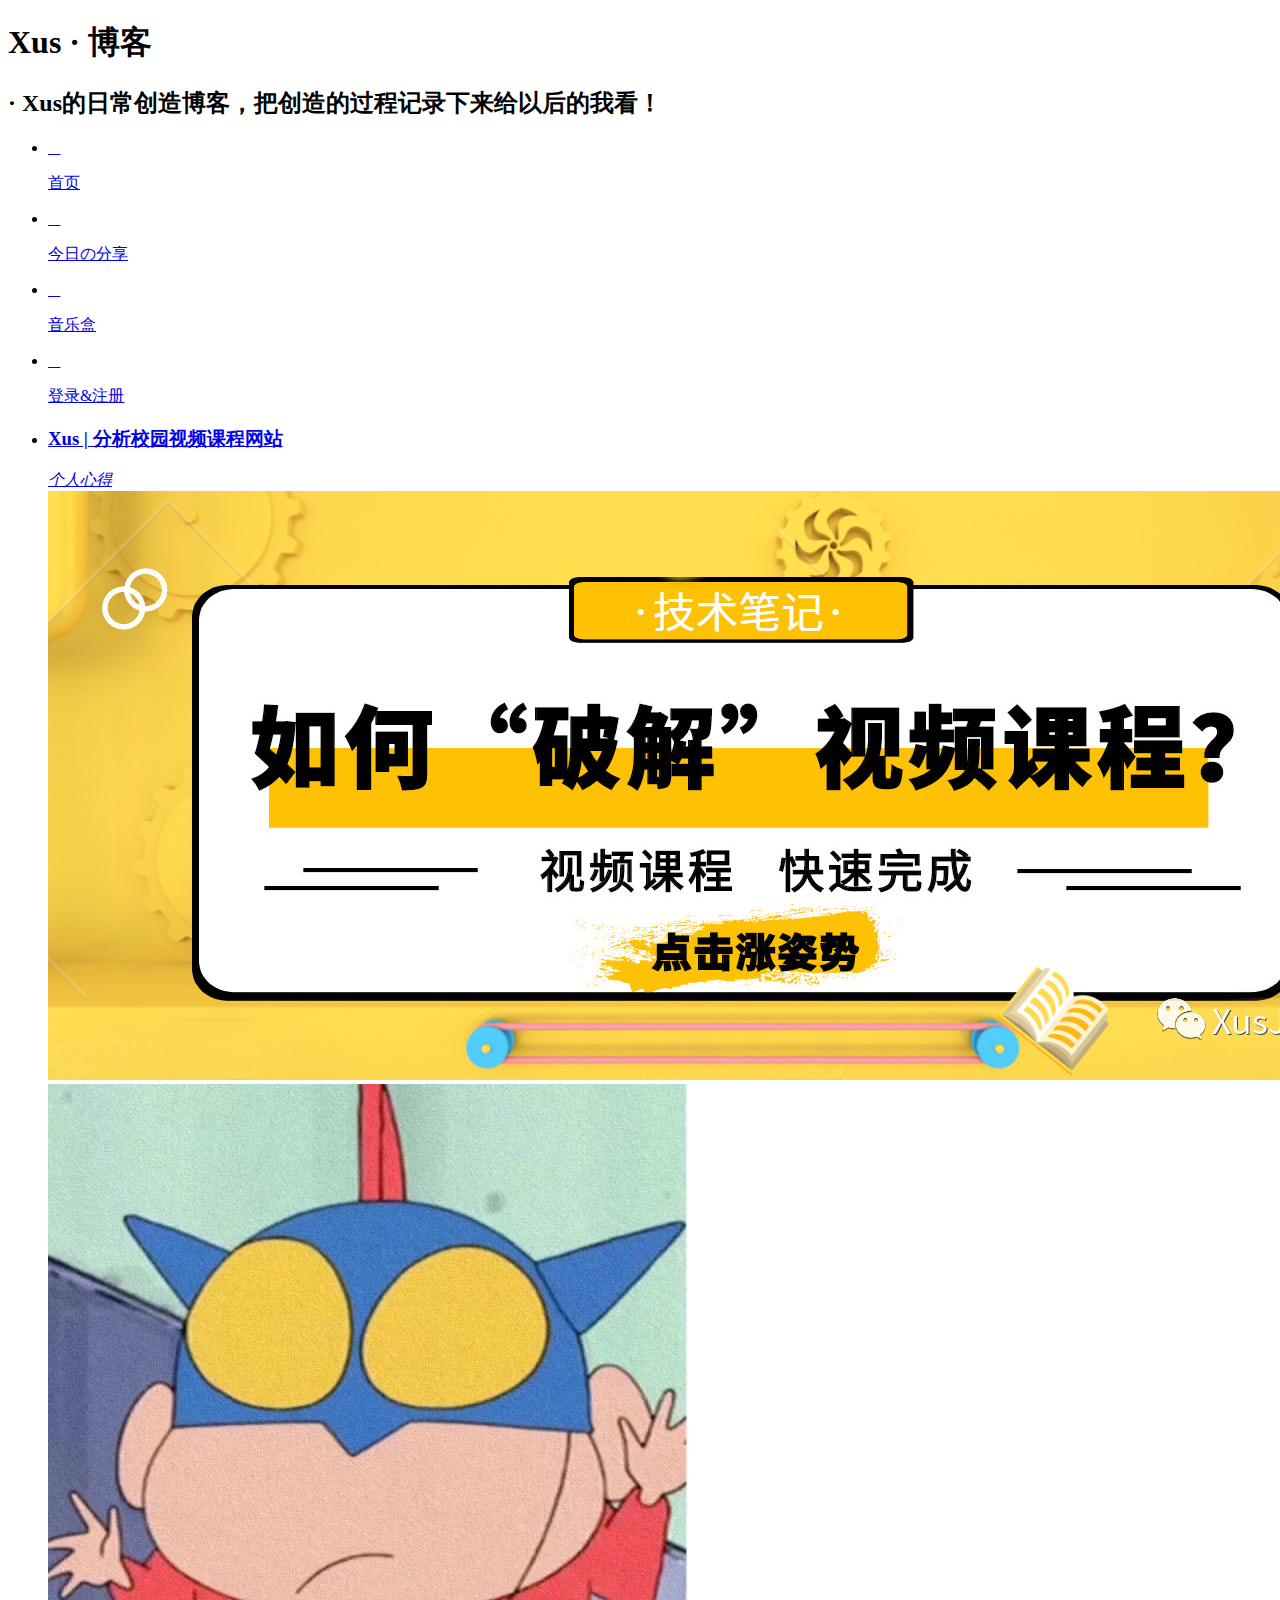
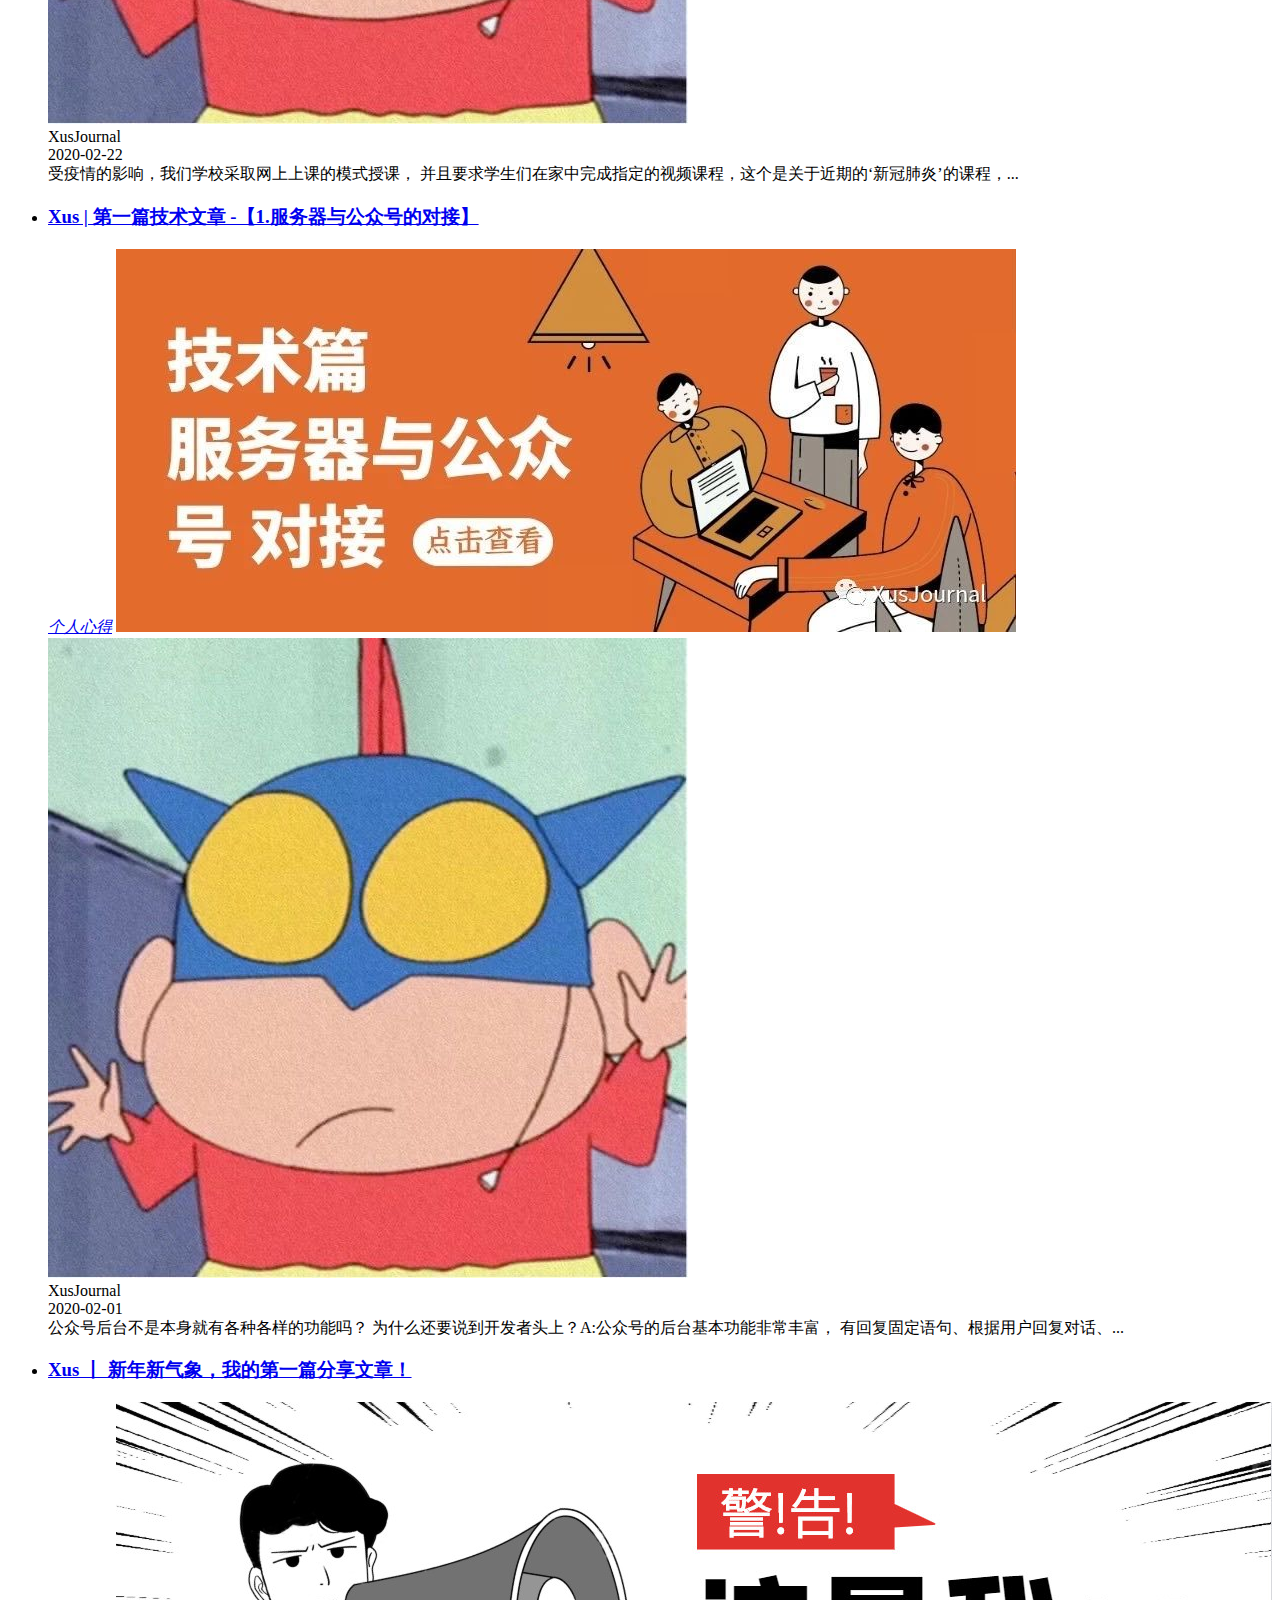
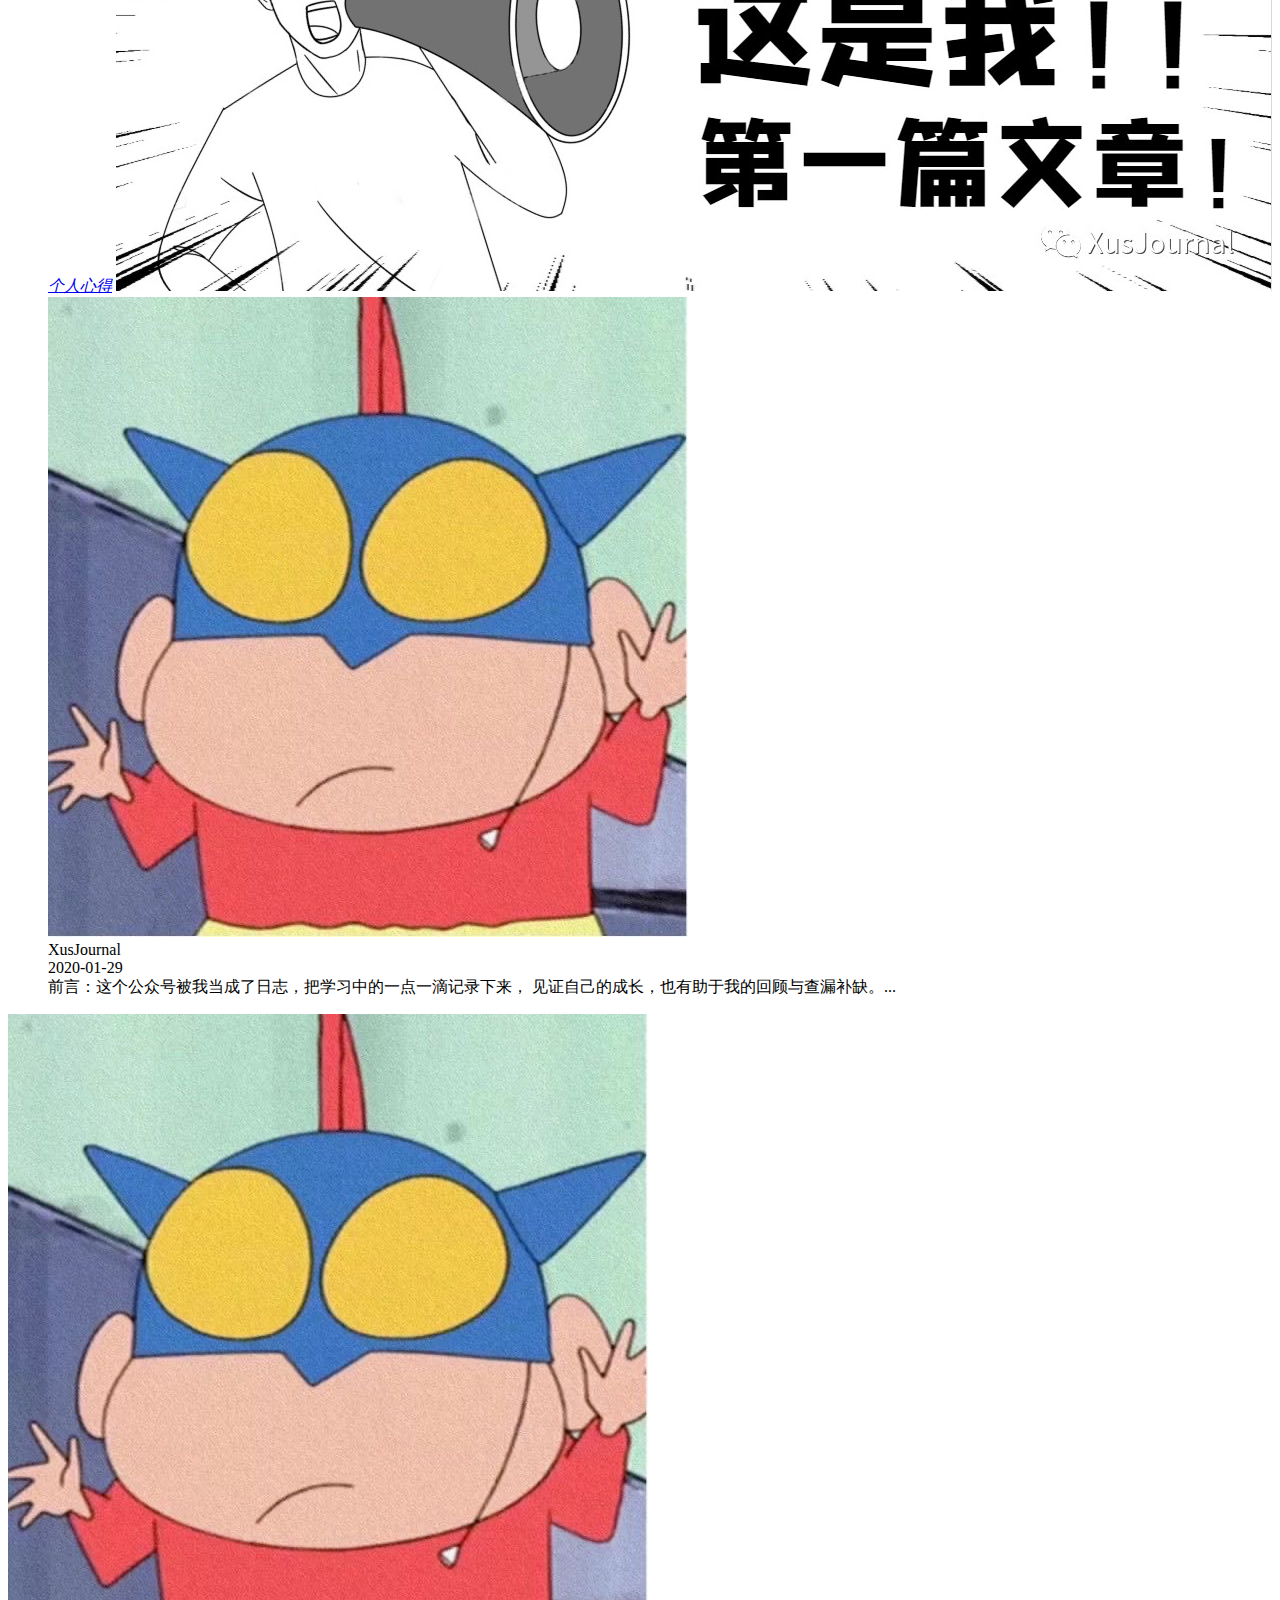
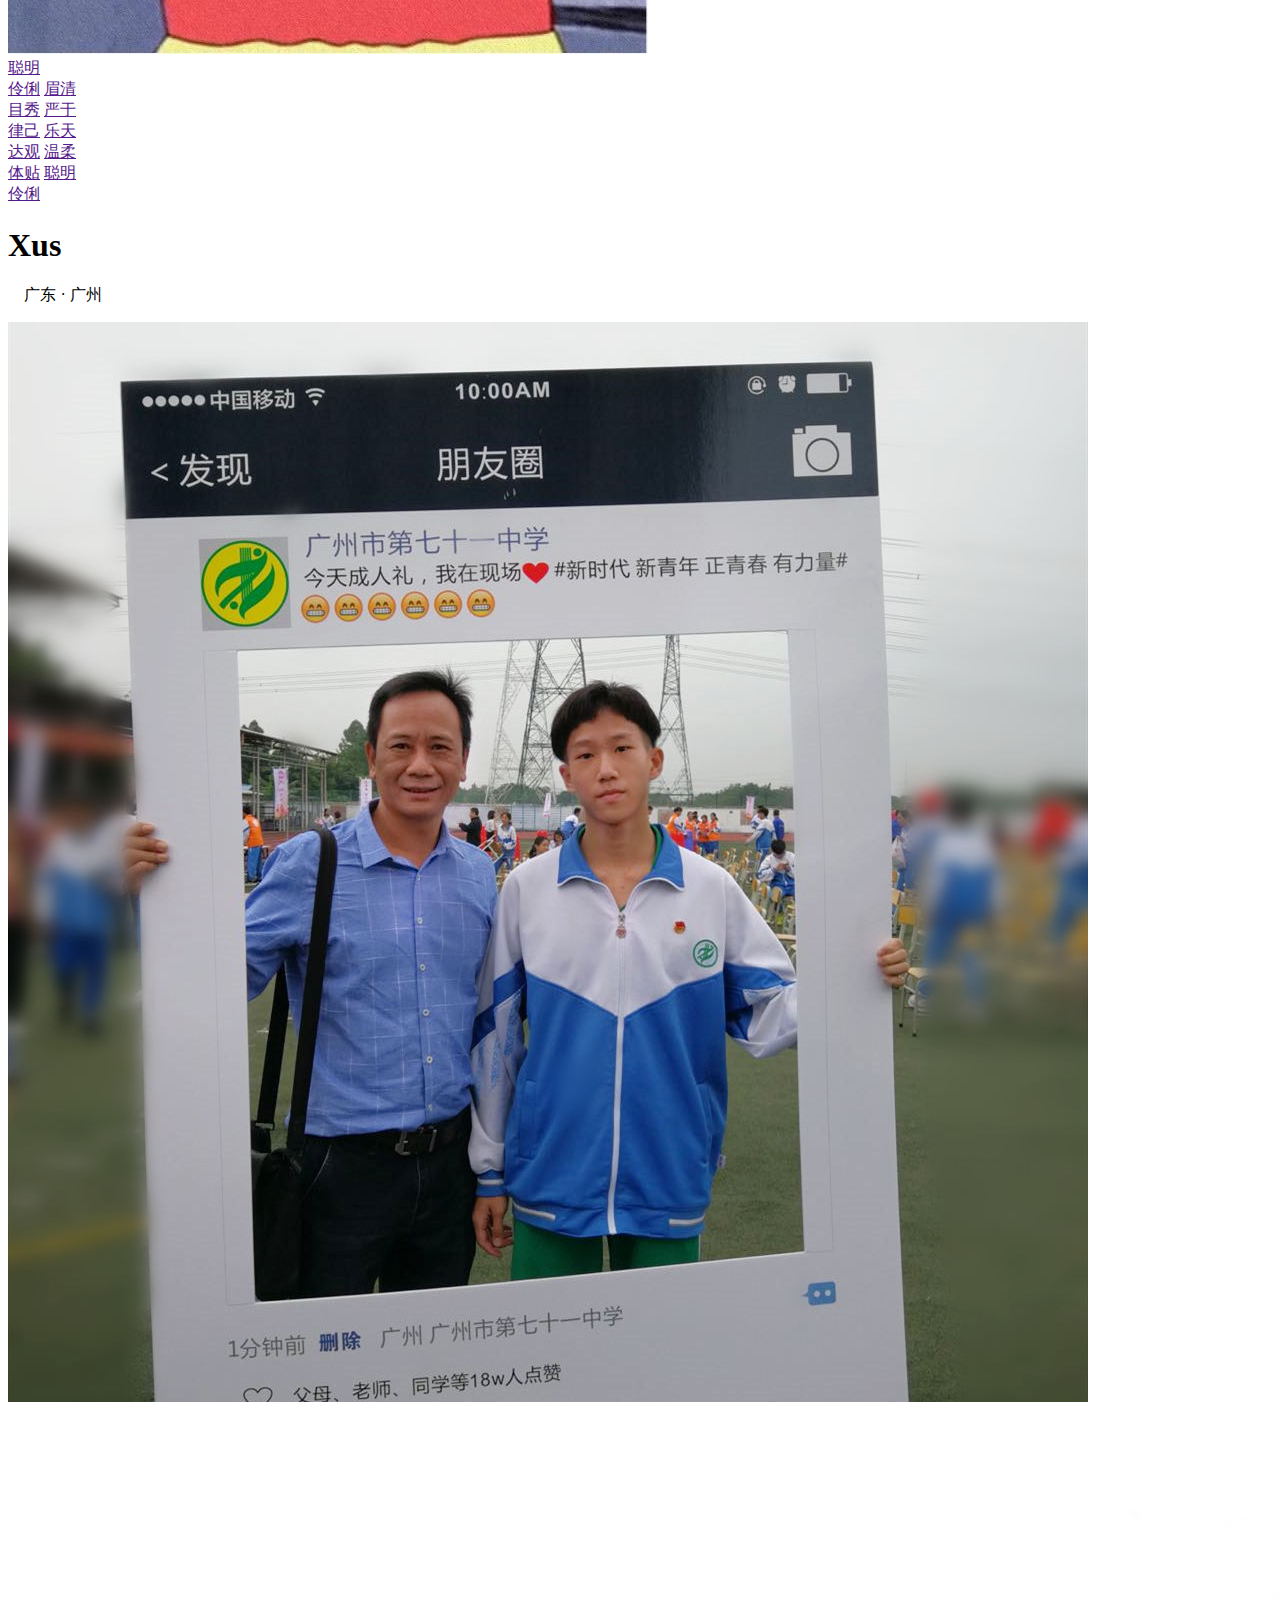
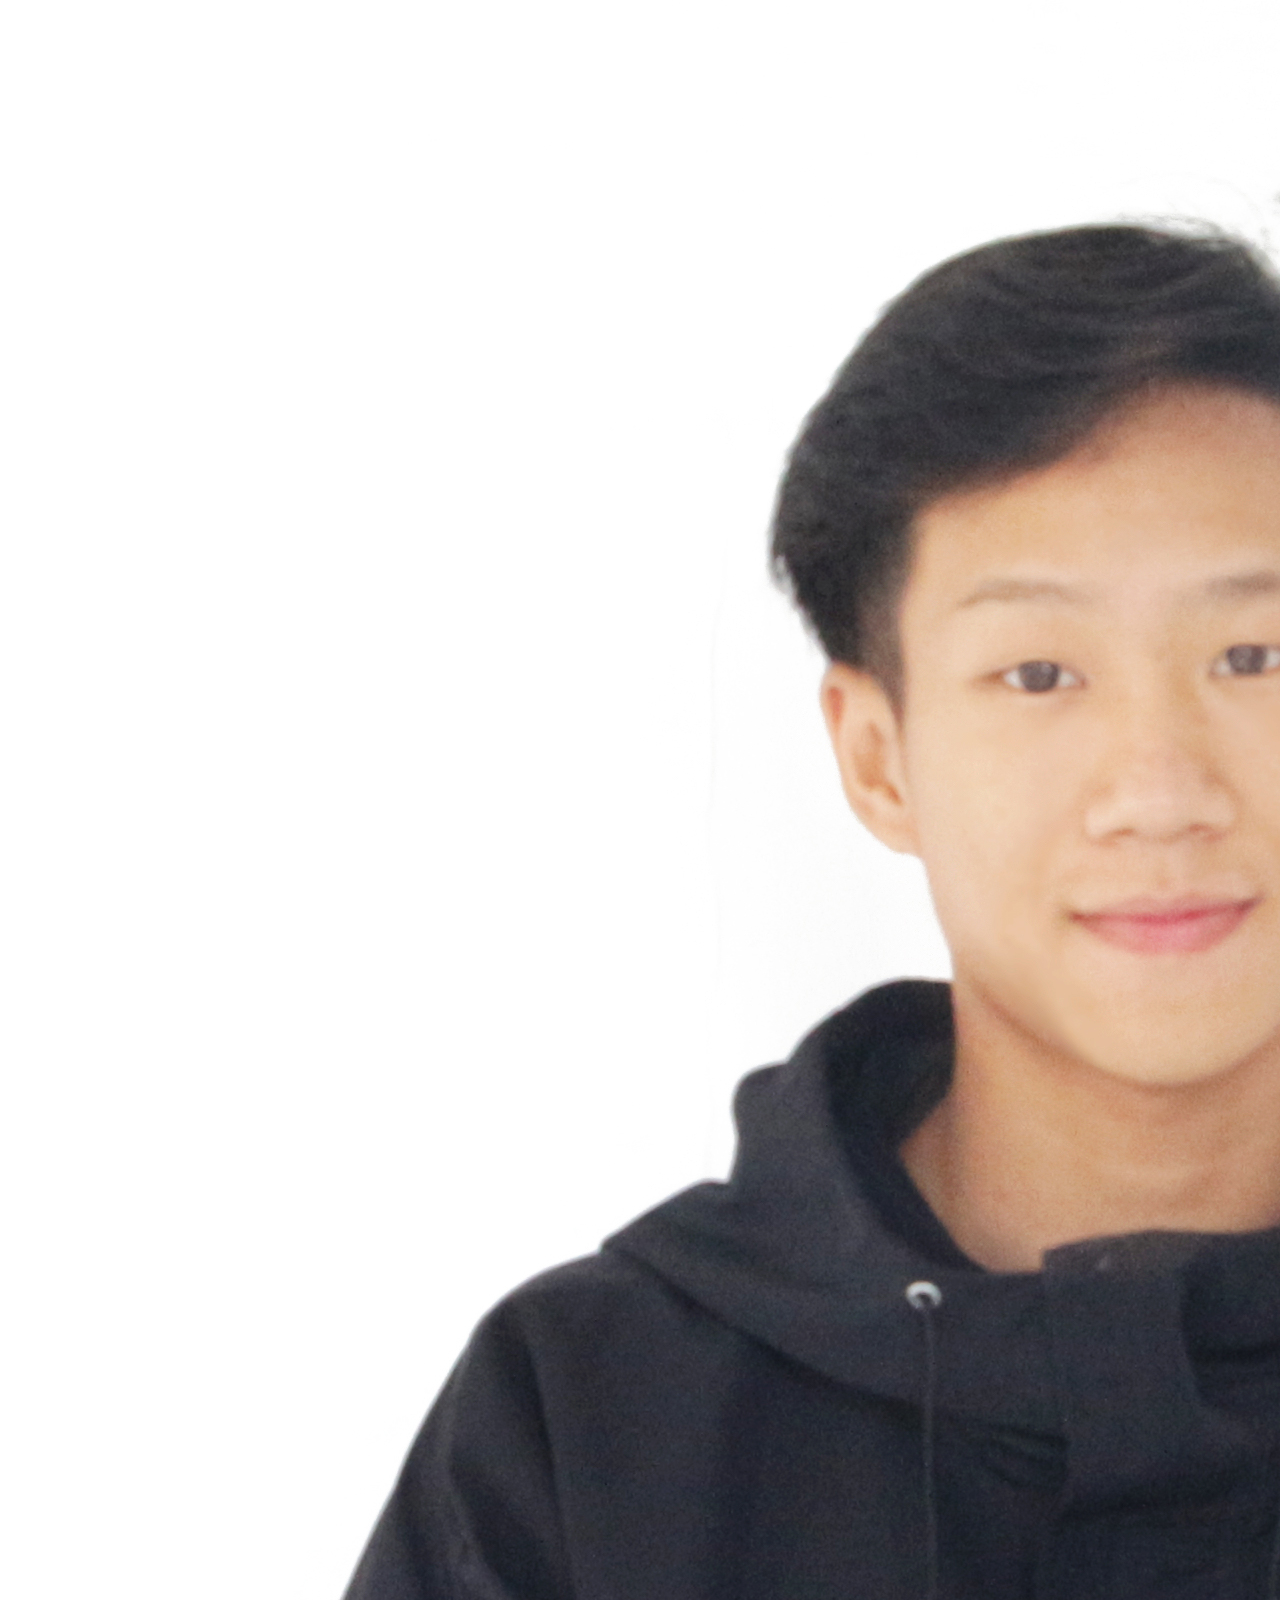
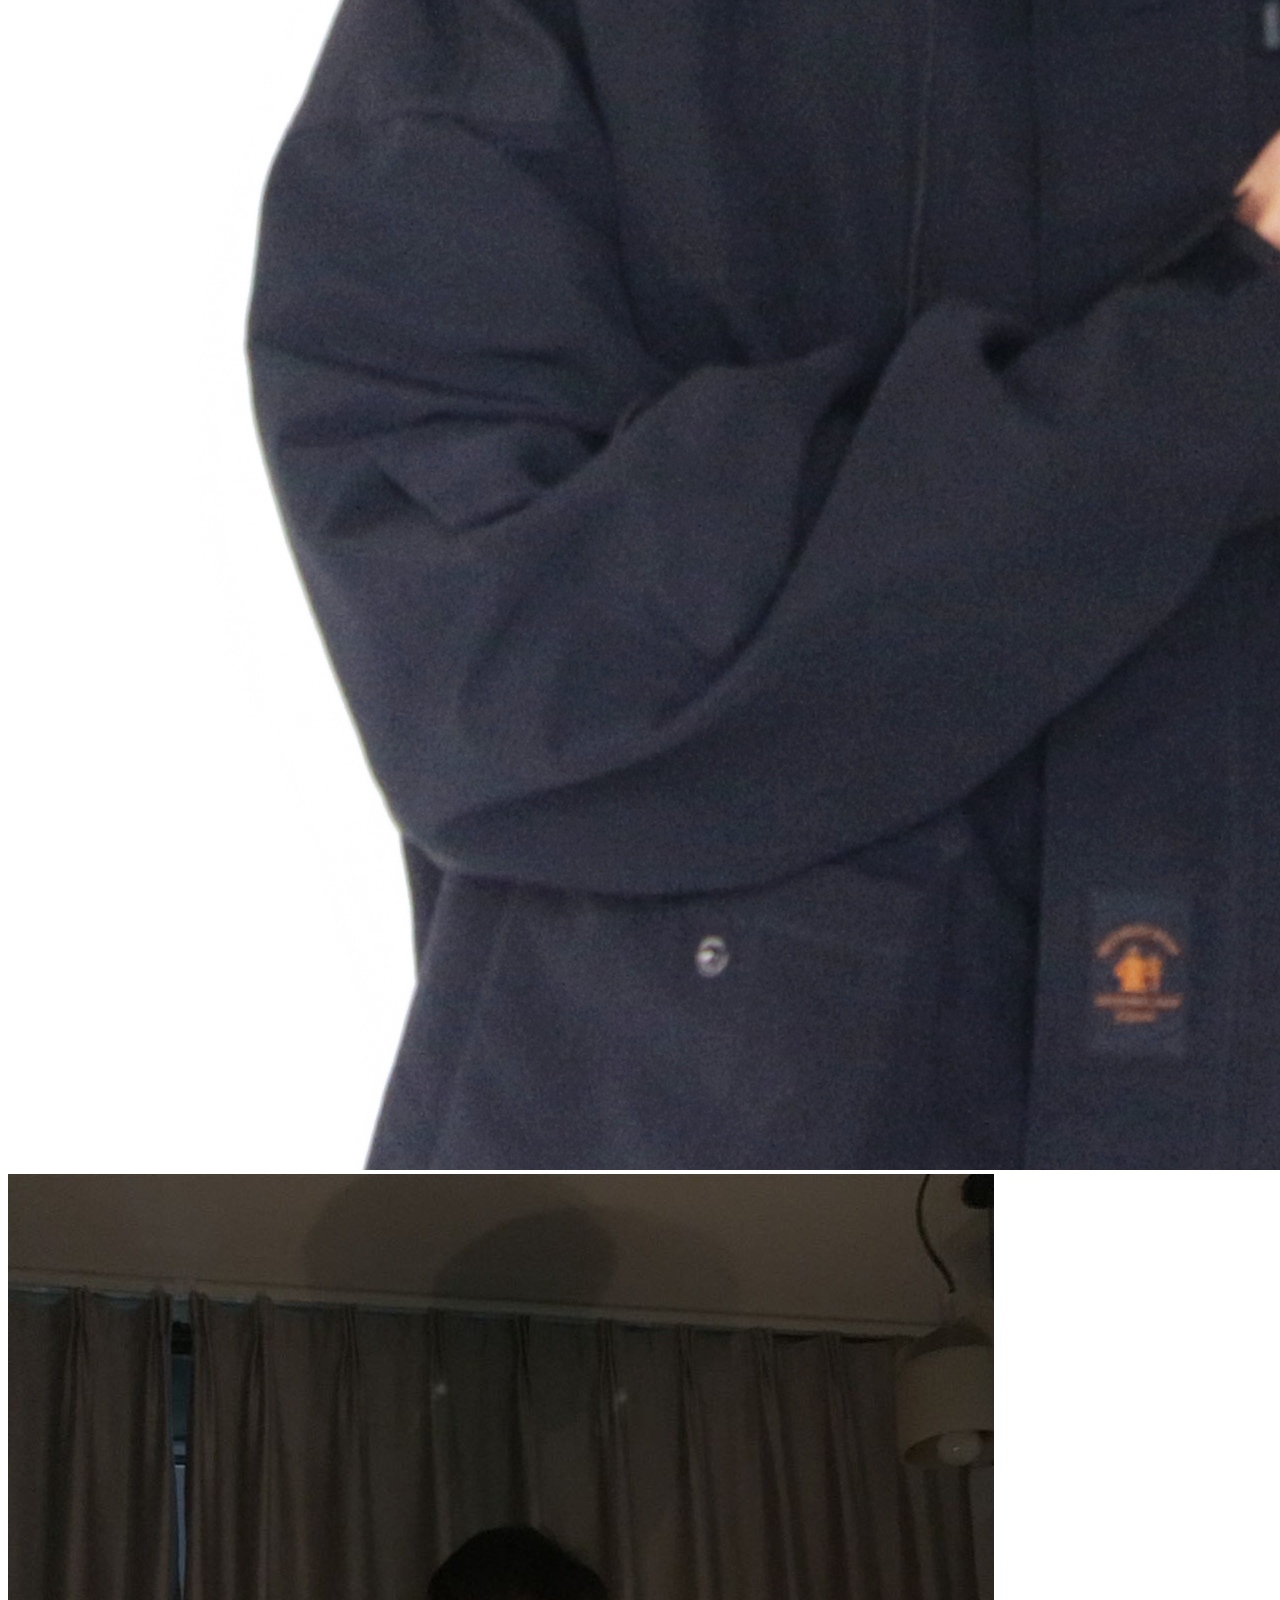
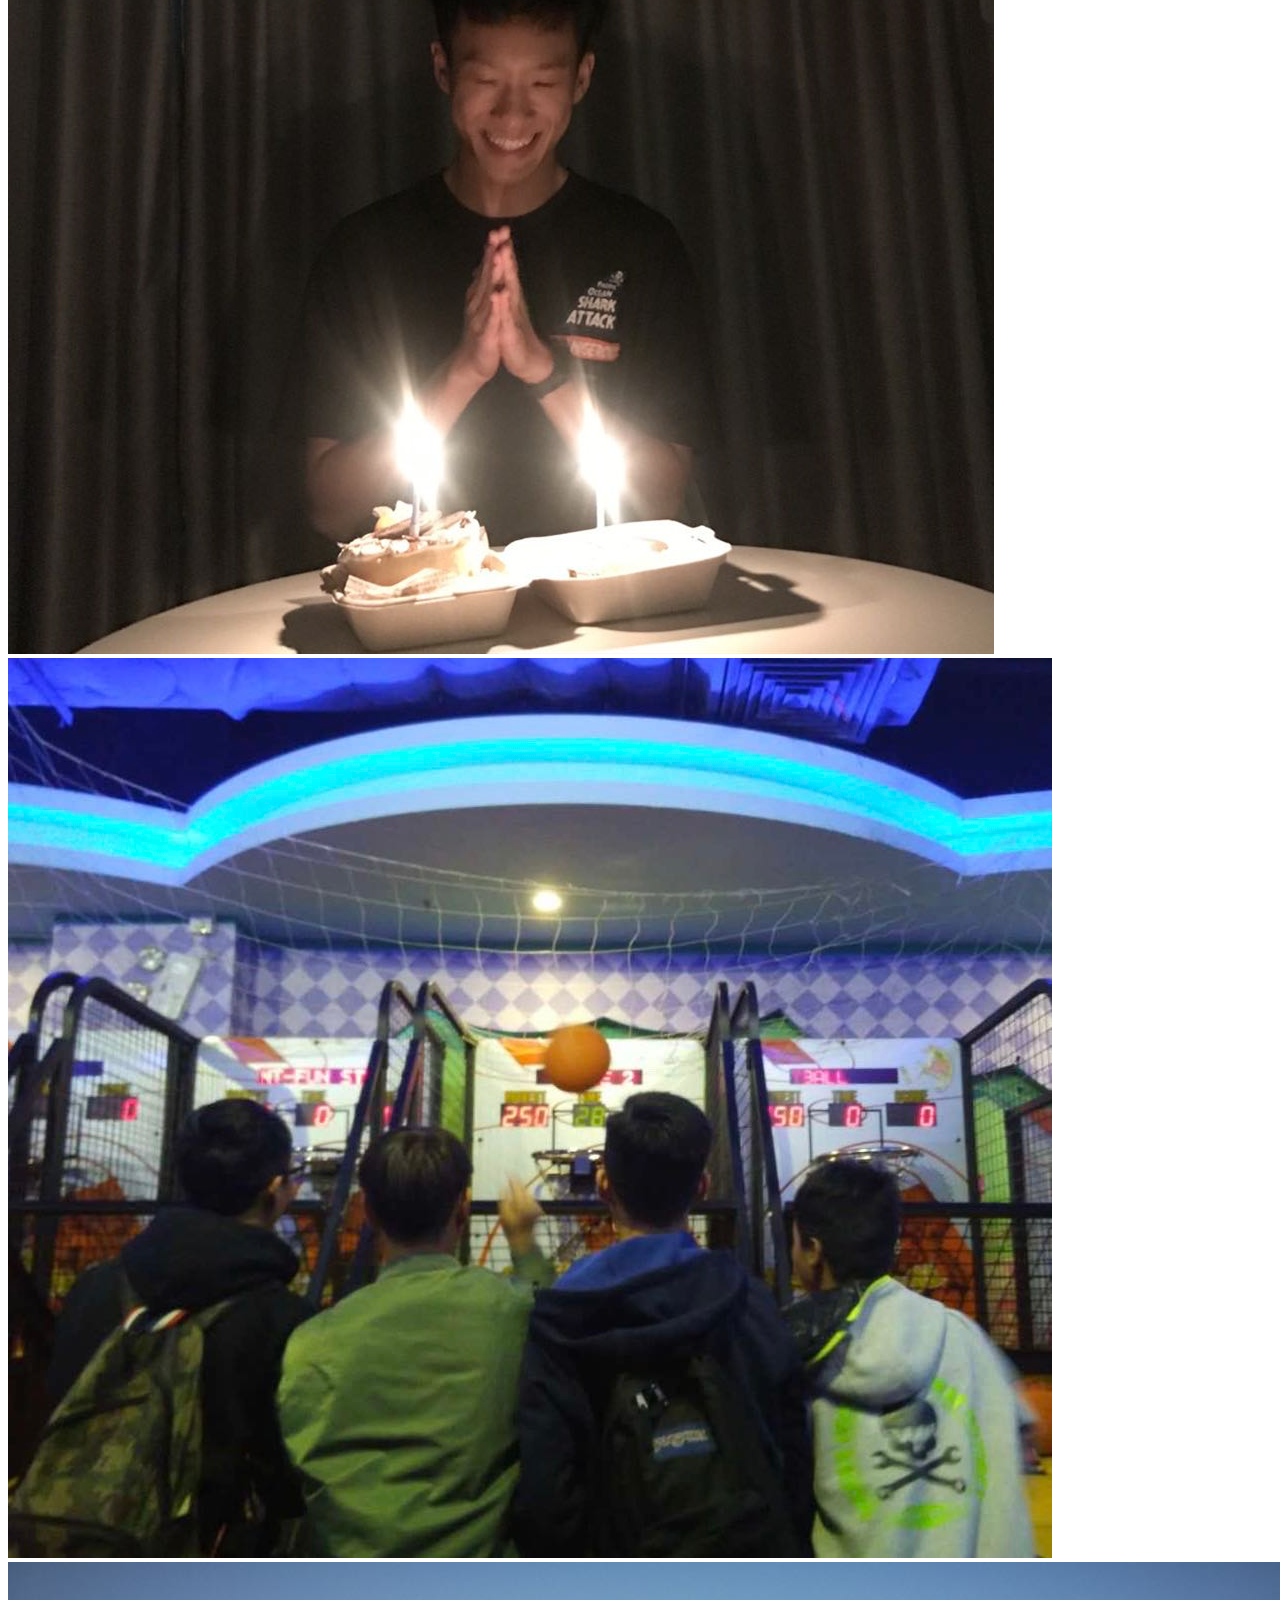
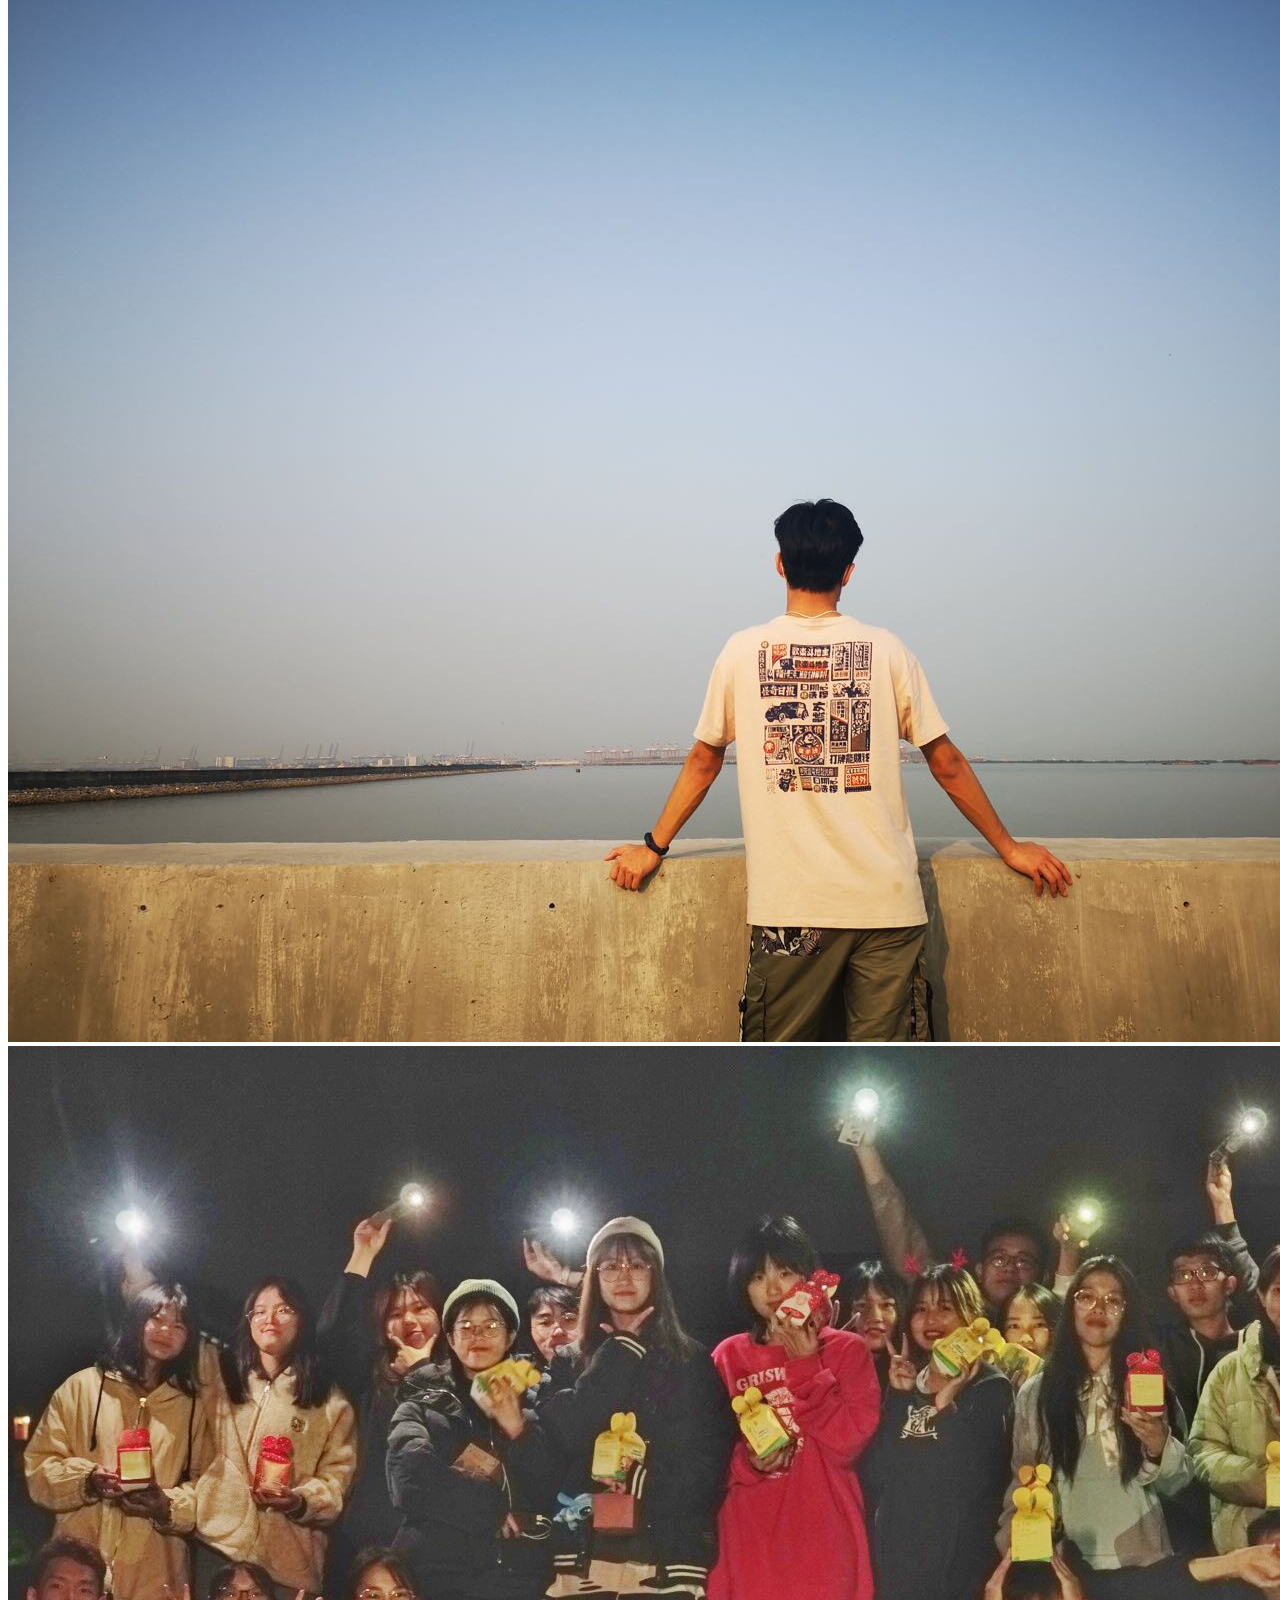
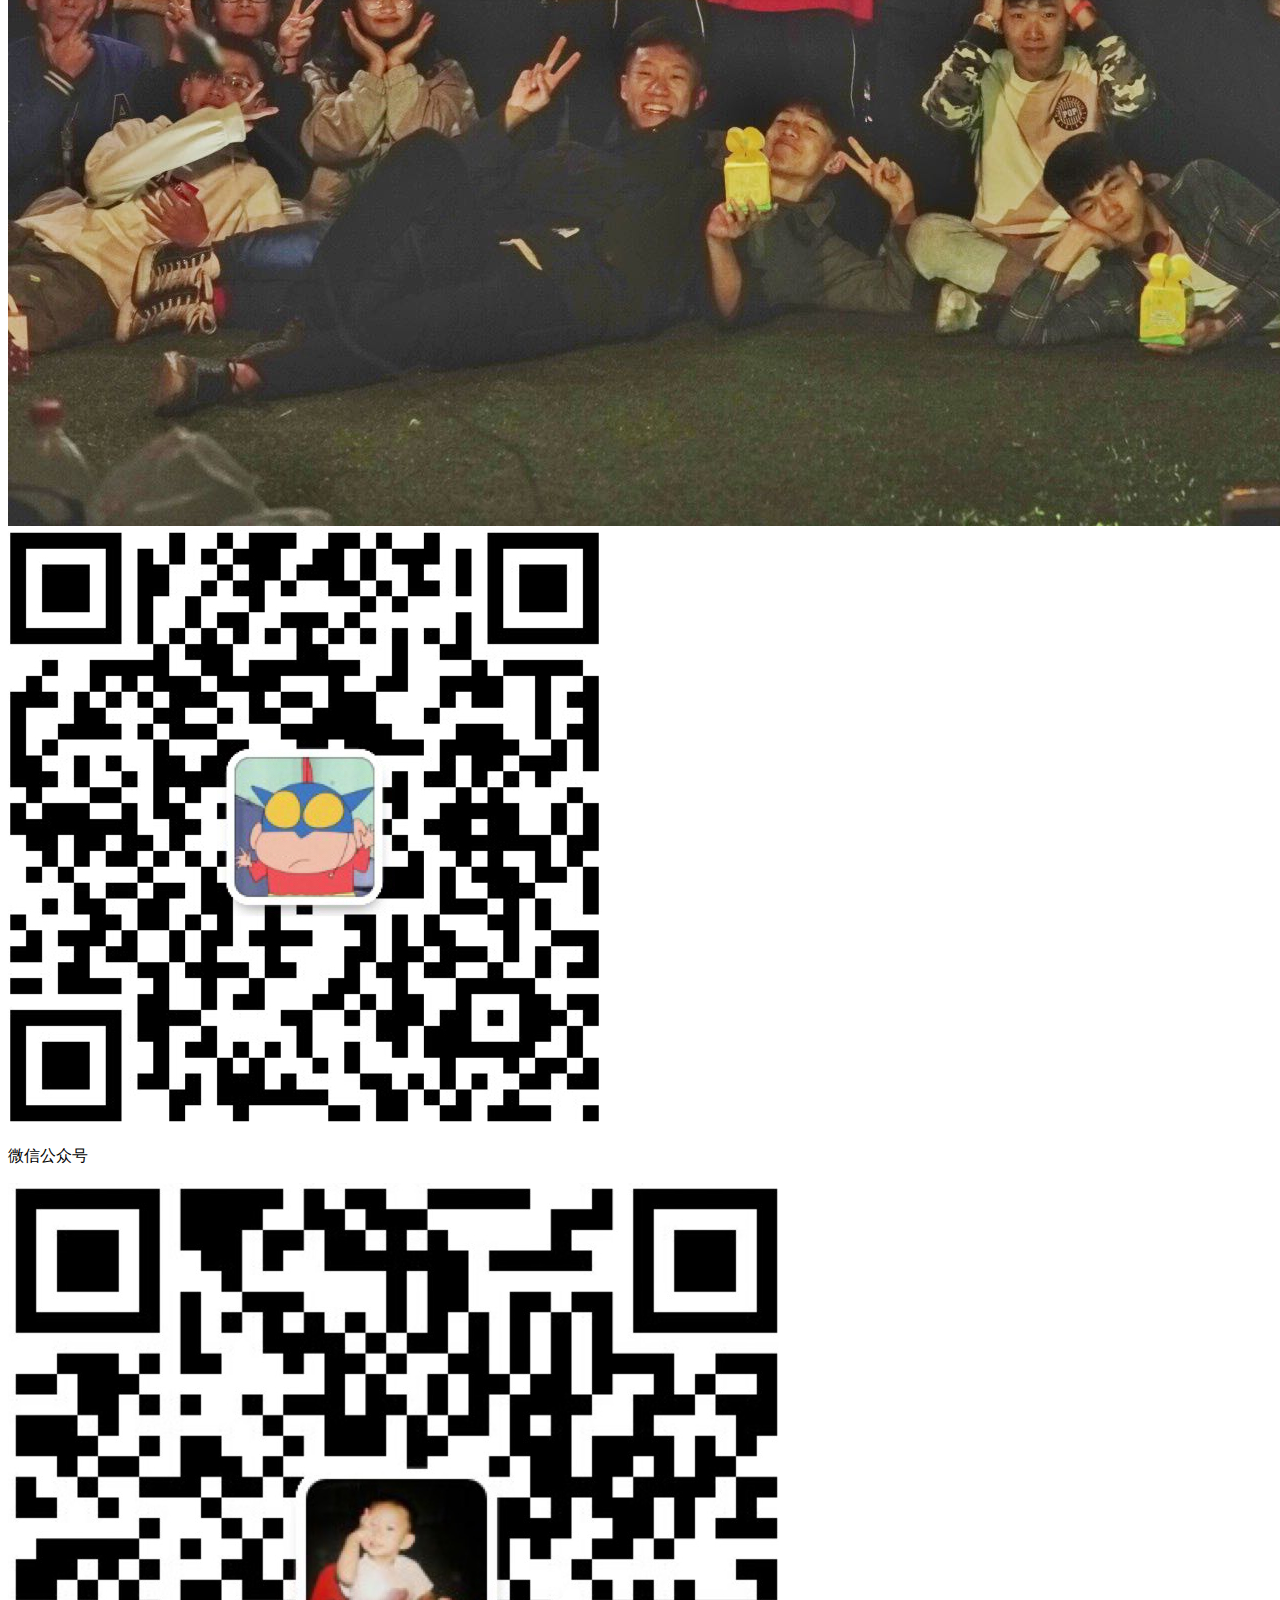
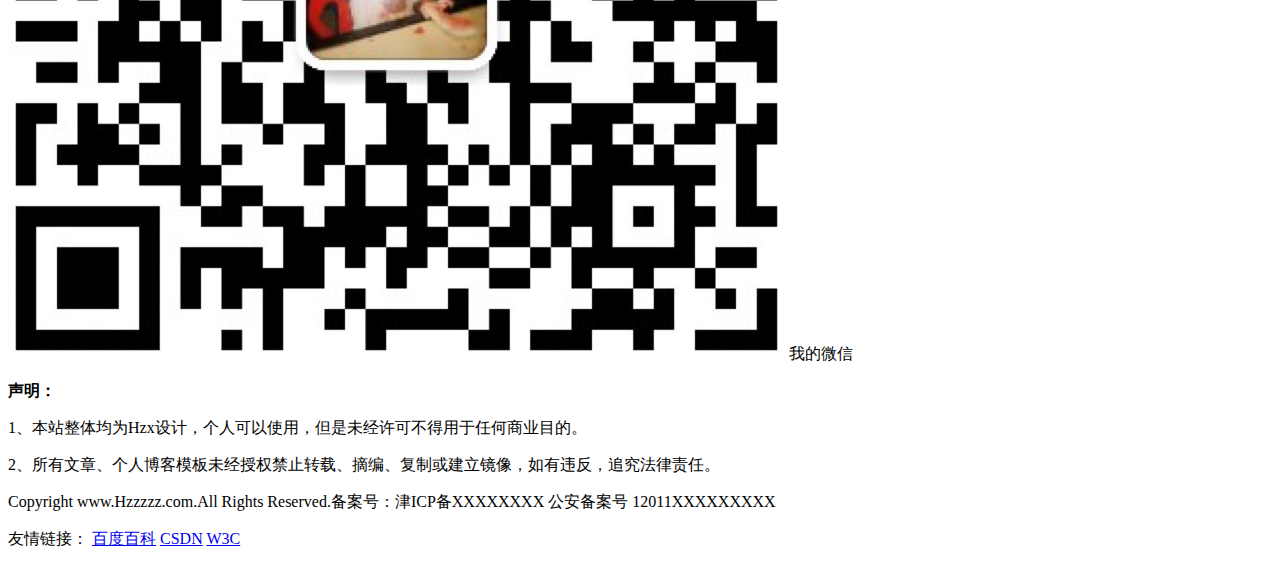
==== Login/index.html @ 14b2a160 "添加项目文件。" ====
<!DOCTYPE html>
<html>
	<head>
		<meta charset="utf-8" />
		<title>我的首页</title>
		<link rel="shortcut icon" href="img/touxiang.jpg">
		<script src="js/jquery-3.3.1.js" type="text/javascript" charset="utf-8"></script>
		<script src="js/Rocket.js" type="text/javascript" charset="utf-8"></script>
		<link rel="stylesheet" type="text/css" href="css/IndexC.css" />
	</head>
	<body class="home">
		<!-- 小火箭 -->
		<div style="display: none;" id="rocket-to-top" class="rocket">
			<div style="opacity:0;display: block;" class="level-2"></div>
			<div class="level-3"></div>
		</div>
		<div class="BackGround">
			<div class="Head">
				<hgroup>
					<!-- 头部网站简介 -->
					<h1 class="tittle">Xus · 博客</h1>
					<h2 class="description">· Xus的日常创造博客，把创造的过程记录下来给以后的我看！</h2>
				</hgroup>
				<!-- 导航栏 -->
				<nav class="Navigation">
					<ul class="menu">
						<li>
							<a href="#">
								<p class="iconfont"></p>首页
							</a>
						</li>
						<li>
							<a href="DailyShare.html">
								<p class="iconfont"></p>今日の分享
							</a>
						</li>
						<li>
							<a href="music.html">
								<p class="iconfont"></p>音乐盒
							</a>
							</li>
						<li>
							<a href="Register.html">
								<p class="iconfont"></p>登录&注册
							</a>
						</li>
					</ul>
				</nav>
			</div>
			<!-- 帖子 -->
			<div class="Note">
				<ul>
					<li>
						<h3>
							<a href="https://mp.weixin.qq.com/s/qrfYAn4OQitHVuW9oQeHaw" title="Xus | 分析校园视频课程网站" target="view_window">Xus | 分析校园视频课程网站</a>
						</h3>
						<div class="Ct">
							<div class="IMG">
								<i>
									<a href="#">个人心得</a>
								</i>
								<a href="https://mp.weixin.qq.com/s/qrfYAn4OQitHVuW9oQeHaw">
									<img src="img/ShowImg3.jpg">
								</a>
							</div>
							<div class="Content">
								<!-- 右边内容 -->
								<div class="author-info">
									<!-- 作者信息 -->
									<div class="author-img">
										<div class="touxiang">
											<img src="img/touxiang.jpg">
										</div>
										<span>XusJournal</span>
									</div>
									<span class="G_Span"></span>
									<!-- 发布时间 -->
									<span class="time">2020-02-22</span>
									<!-- 发布类型 -->
									<!-- <span class="G_Span"></span> -->
									<!-- <span class="Type">【<a href="#">技术文章</a>】</span> -->
								</div>
								<div class="news-info">
									受疫情的影响，我们学校采取网上上课的模式授课，
									并且要求学生们在家中完成指定的视频课程，这个是关于近期的‘新冠肺炎’的课程，...
								</div>
							</div>
						</div>
					</li>
					<li>
						<h3>
							<a href="https://mp.weixin.qq.com/s/h2hyn3V8IlAKGu9HrpGLkg" title="Xus | 第一篇技术文章 -【1.服务器与公众号的对接】" target="view_window">Xus
								| 第一篇技术文章 -【1.服务器与公众号的对接】</a>
						</h3>
						<div class="Ct">
							<div class="IMG">
								<i>
									<a href="#">个人心得</a>
								</i>
								<a href="https://mp.weixin.qq.com/s/h2hyn3V8IlAKGu9HrpGLkg">
									<img src="img/ShowImg2.jpg">
								</a>
							</div>
							<div class="Content">
								<!-- 右边内容 -->
								<div class="author-info">
									<!-- 作者信息 -->
									<div class="author-img">
										<div class="touxiang">
											<img src="img/touxiang.jpg">
										</div>
										<span>XusJournal</span>
									</div>
									<span class="G_Span"></span>
									<!-- 发布时间 -->
									<span class="time">2020-02-01</span>
									<!-- 发布类型 -->
									<!-- <span class="G_Span"></span> -->
									<!-- <span class="Type">【<a href="#">技术文章</a>】</span> -->
								</div>
								<div class="news-info">
									公众号后台不是本身就有各种各样的功能吗？
									为什么还要说到开发者头上？A:公众号的后台基本功能非常丰富，
									有回复固定语句、根据用户回复对话、...
								</div>
							</div>
						</div>
					</li>
					<li>
						<h3>
							<a href="https://mp.weixin.qq.com/s/6g1b4hKgAvIWyKBZJc2_eA" title="Xus 丨 新年新气象，我的第一篇分享文章！" target="view_window">Xus
								丨 新年新气象，我的第一篇分享文章！</a>
						</h3>
						<div class="Ct">
							<div class="IMG">
								<i>
									<a href="#">个人心得</a>
								</i>
								<a href="https://mp.weixin.qq.com/s/6g1b4hKgAvIWyKBZJc2_eA">
									<img src="img/ShowImg1.jpg">
								</a>
							</div>
							<div class="Content">
								<!-- 右边内容 -->
								<div class="author-info">
									<!-- 作者信息 -->
									<div class="author-img">
										<div class="touxiang">
											<img src="img/touxiang.jpg">
										</div>
										<span>XusJournal</span>
									</div>
									<span class="G_Span"></span>
									<!-- 发布时间 -->
									<span class="time">2020-01-29</span>
									<!-- 发布类型 -->
									<!-- <span class="G_Span"></span> -->
									<!-- <span class="Type">【<a href="#">个人博客</a>】</span> -->
								</div>
								<div class="news-info">
									前言：这个公众号被我当成了日志，把学习中的一点一滴记录下来，
									见证自己的成长，也有助于我的回顾与查漏补缺。...
								</div>
							</div>
						</div>
					</li>
				</ul>
				<!-- 自我介绍 -->
				<div class="Myslef">
					<div class="buy">
						<div class="MyTx">
							<img src="img/touxiang.jpg">
						</div>
						<a href="" class="buy-address">聪明<br>伶俐</a>
						<a href="" class="buy-address">眉清<br>目秀</a>
						<a href="" class="buy-address">严于<br>律己</a>
						<a href="" class="buy-address">乐天<br>达观</a>
						<a href="" class="buy-address">温柔<br>体贴</a>
						<a href="" class="buy-address">聪明<br>伶俐</a>
						<div class="Message">
							<h1>Xus</h1>
							<p class="Address">
								<i class="iconfont"></i>&nbsp;<span>广东 · 广州</span>
							</p>
						</div>
					</div>
				</div>
				<!-- 自我介绍 -->
				<!-- 3D旋转图片 -->
				<div class="photo_album">
					<section>
						<div><img src="img/MyImg1.jpg"></div>
						<div><img src="img/MyImg7.jpg"></div>
						<div><img src="img/MyImg3.jpg"></div>
						<div><img src="img/MyImg4.jpg"></div>
						<div><img src="img/MyImg5.jpg"></div>
						<div><img src="img/MyImg6.jpg"></div>
					</section>
				</div>
				<!-- 3D旋转图片 -->
			</div>
		</div>
		<!-- 底部 -->
		<footer>
			<div class="container">
				<div class="FooterCode">
					<div class="Code1">
						<img src="img/Code.png">
						<p>微信公众号</p>
					</div>
					<div class="Code2">
						<img src="img/Mycode.png">
						<span>我的微信</span>
					</div>
				</div>
				<div class="end">
					<p>
						<b>声明：</b>
					</p>
					<p>1、本站整体均为Hzx设计，个人可以使用，但是未经许可不得用于任何商业目的。</p>
					<p>2、所有文章、个人博客模板未经授权禁止转载、摘编、复制或建立镜像，如有违反，追究法律责任。</p>
					<p>Copyright www.Hzzzzz.com.All Rights Reserved.备案号：津ICP备XXXXXXXX 公安备案号 12011XXXXXXXXX</p>
					<P>友情链接：
						<a href="https://baike.baidu.com/" target="_blank">百度百科</a>
						<a href="https://www.csdn.net/" target="_blank">CSDN</a>
						<a href="https://www.w3cschool.cn/" target="_blank">W3C</a>
					</P>
				</div>
			</div>
		</footer>
		<!-- 底部 -->
	</body>
</html>
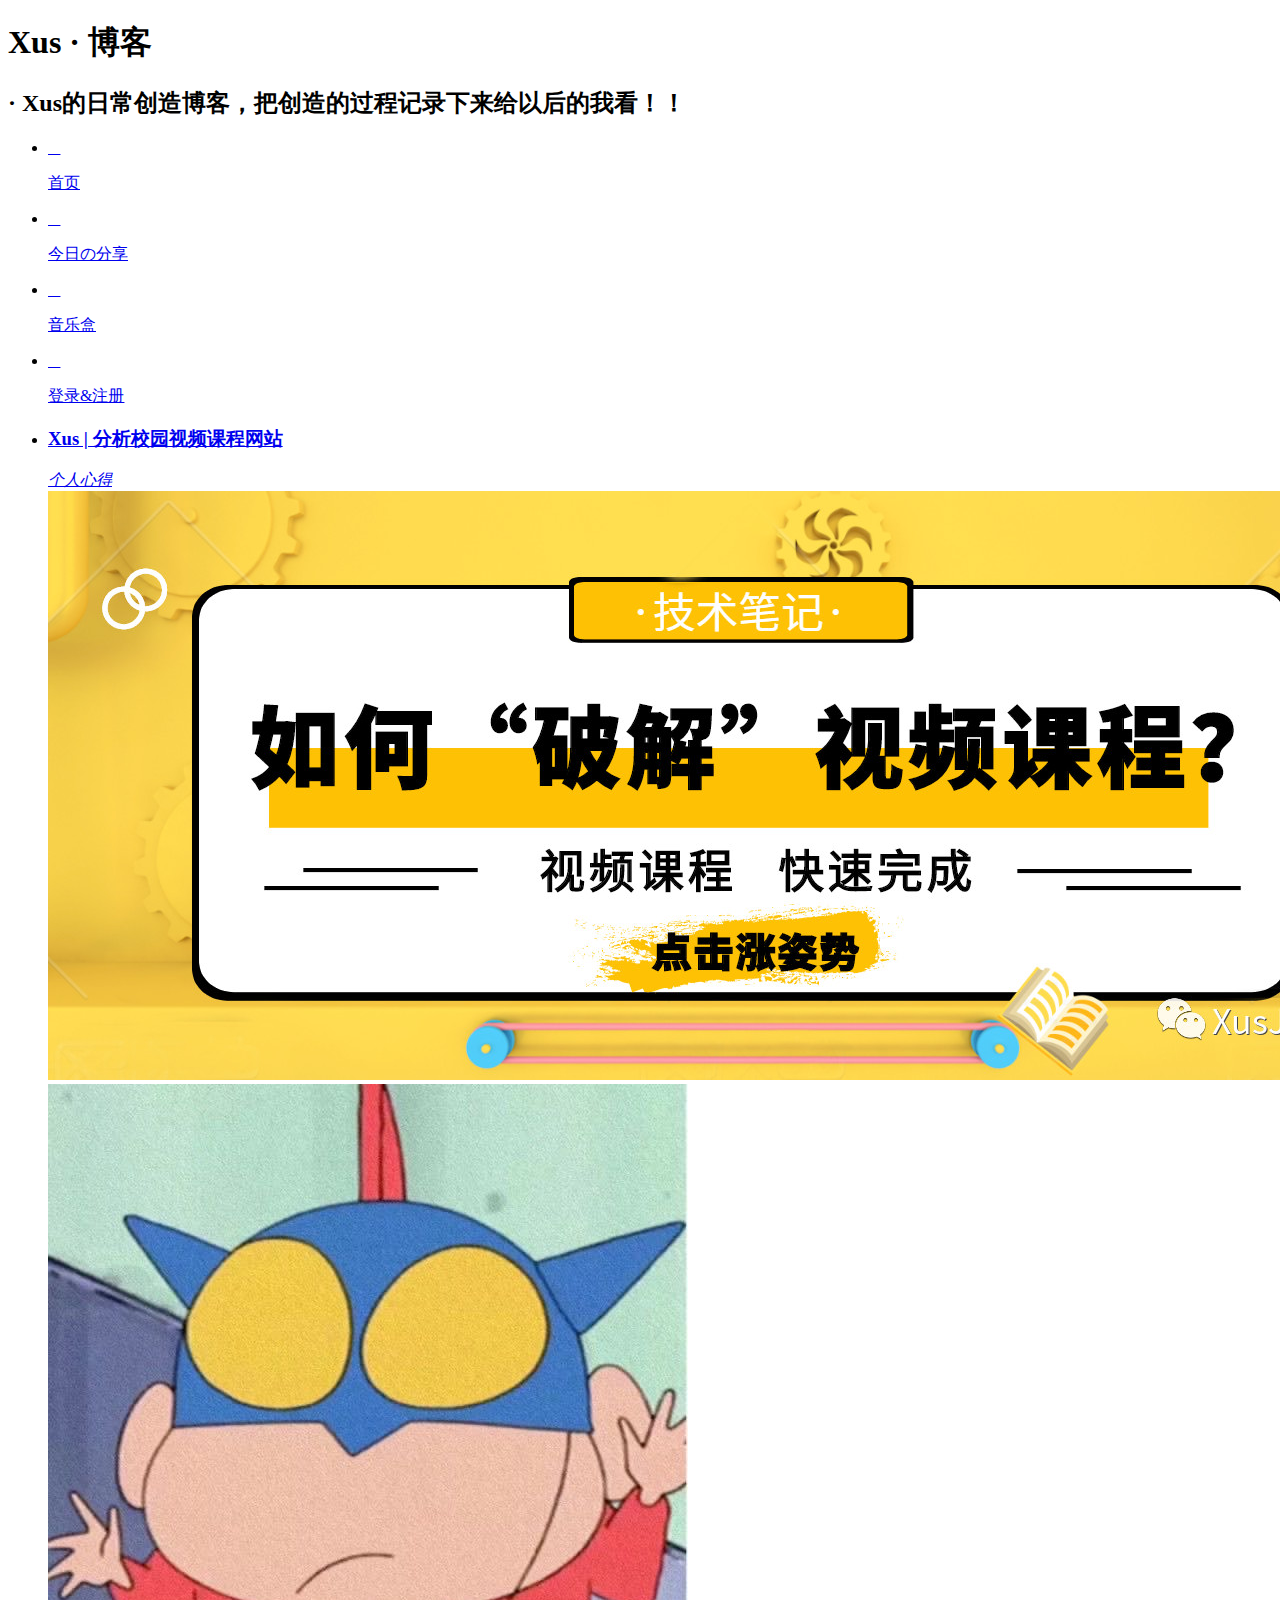
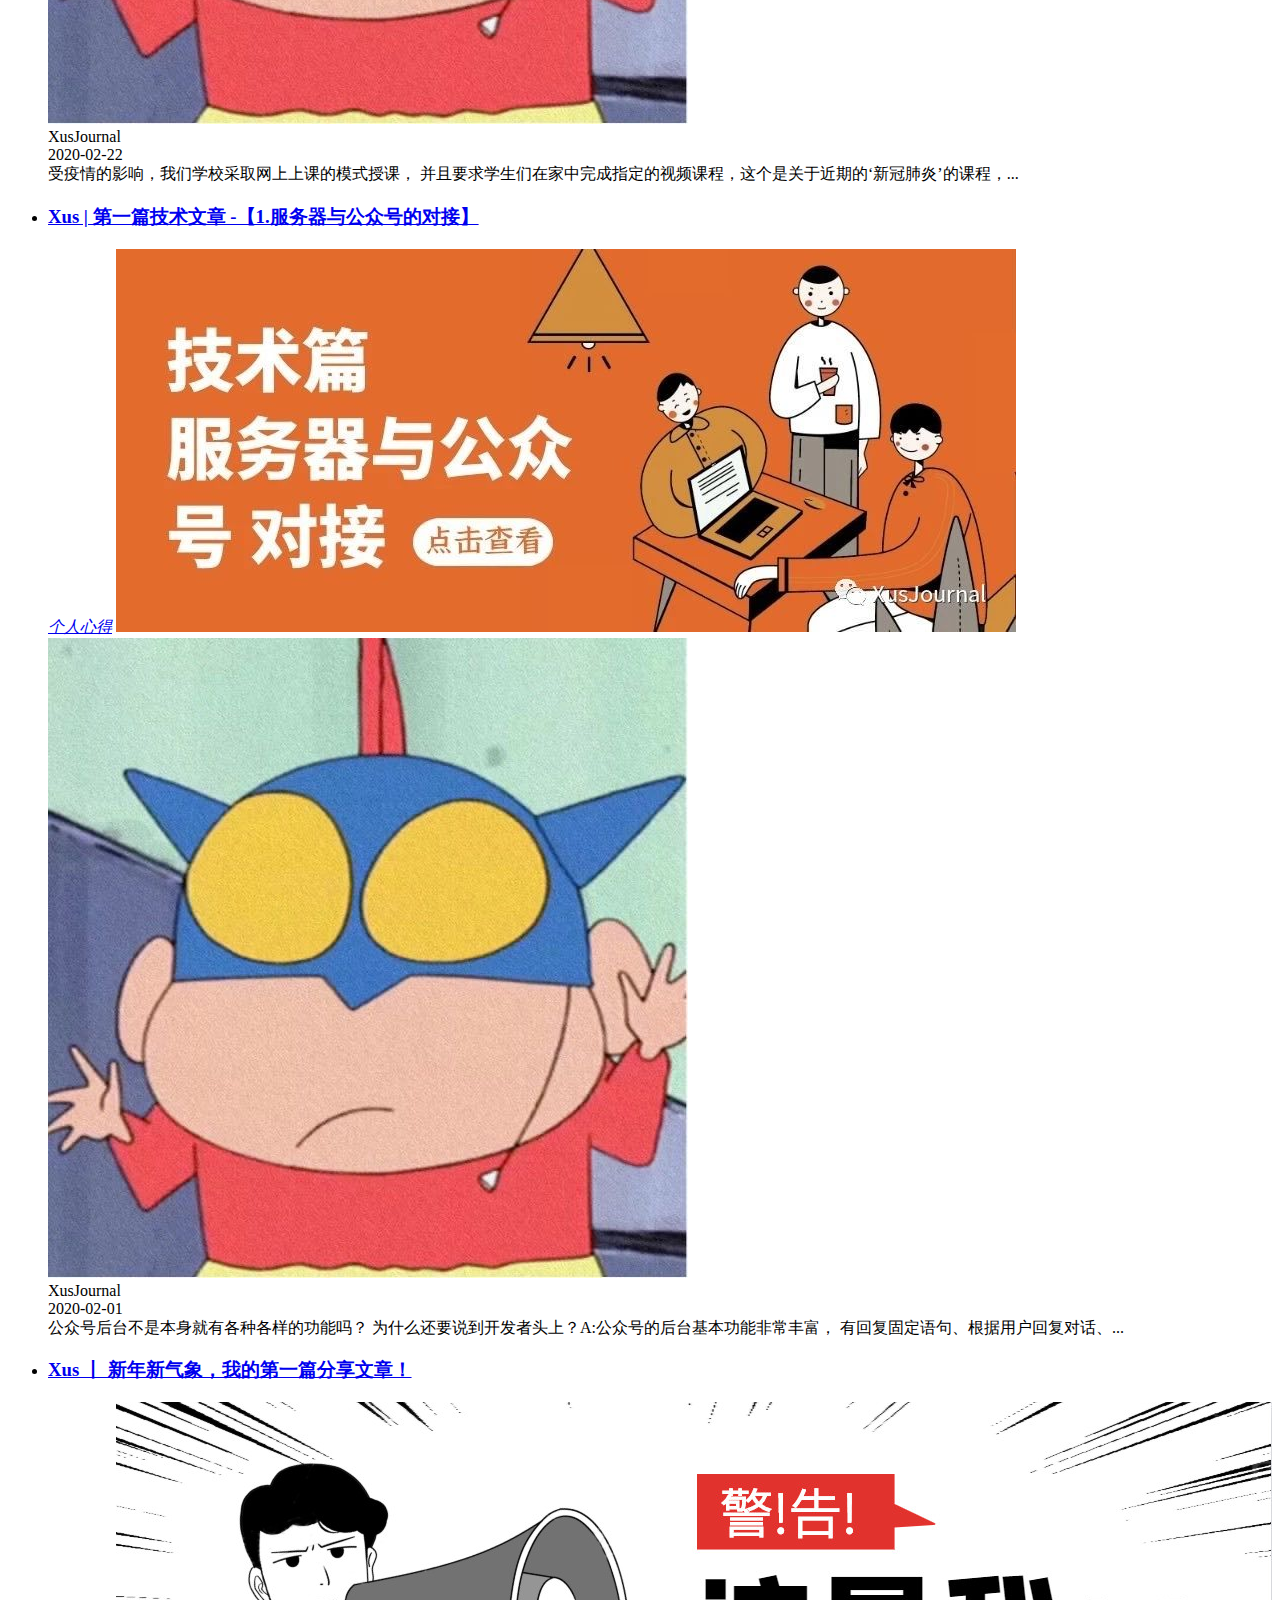
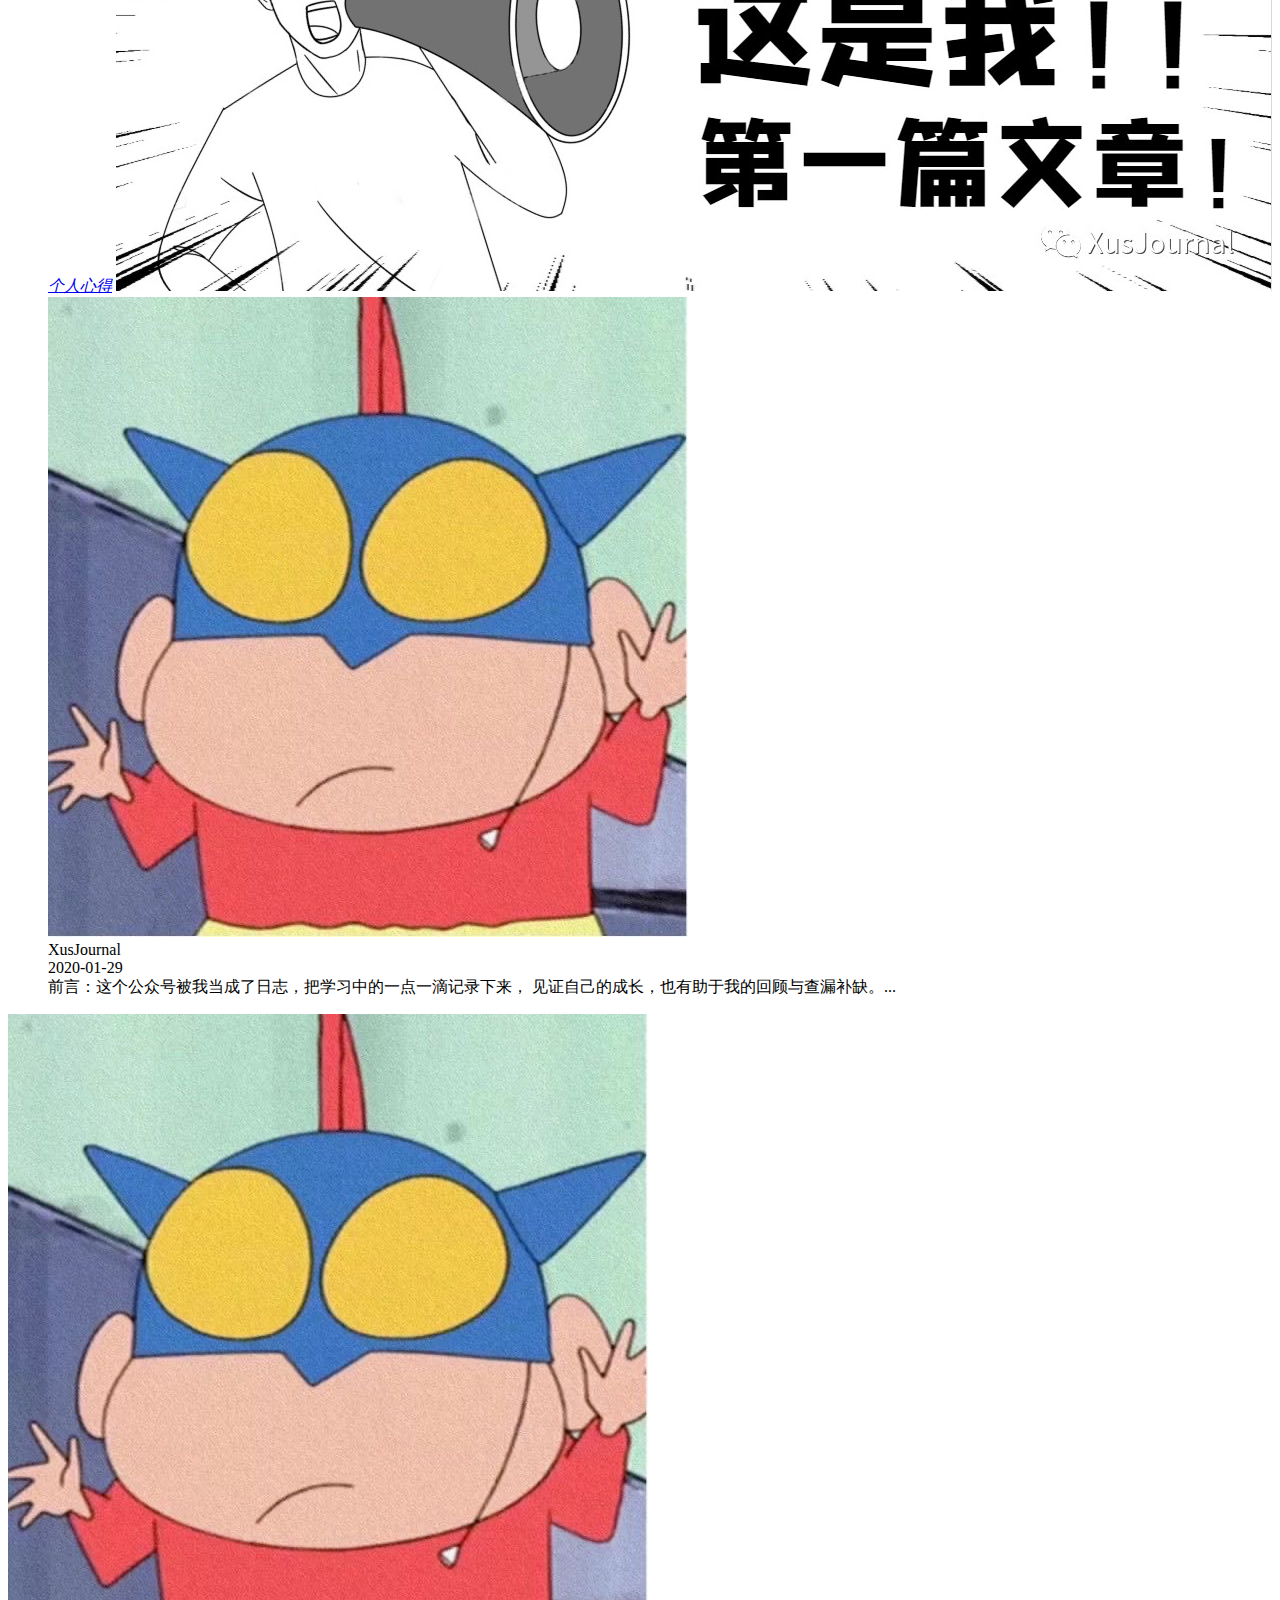
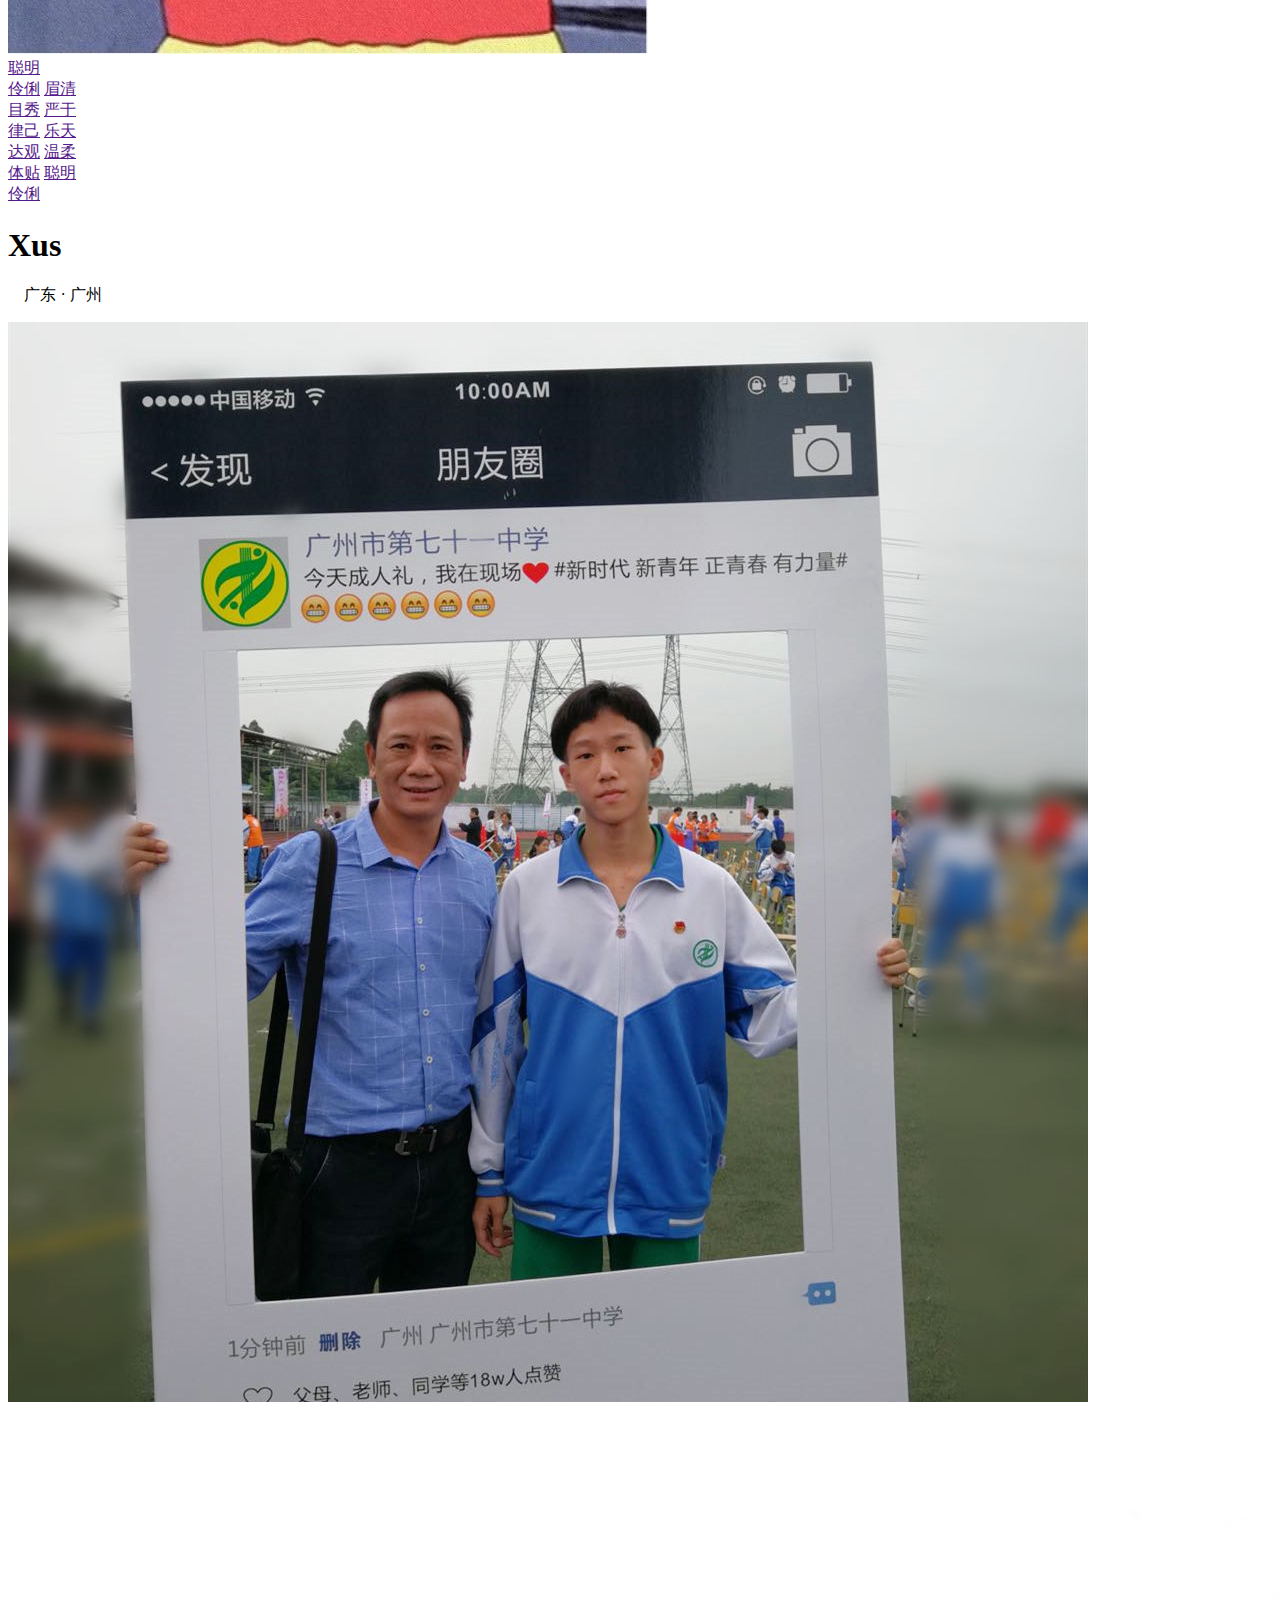
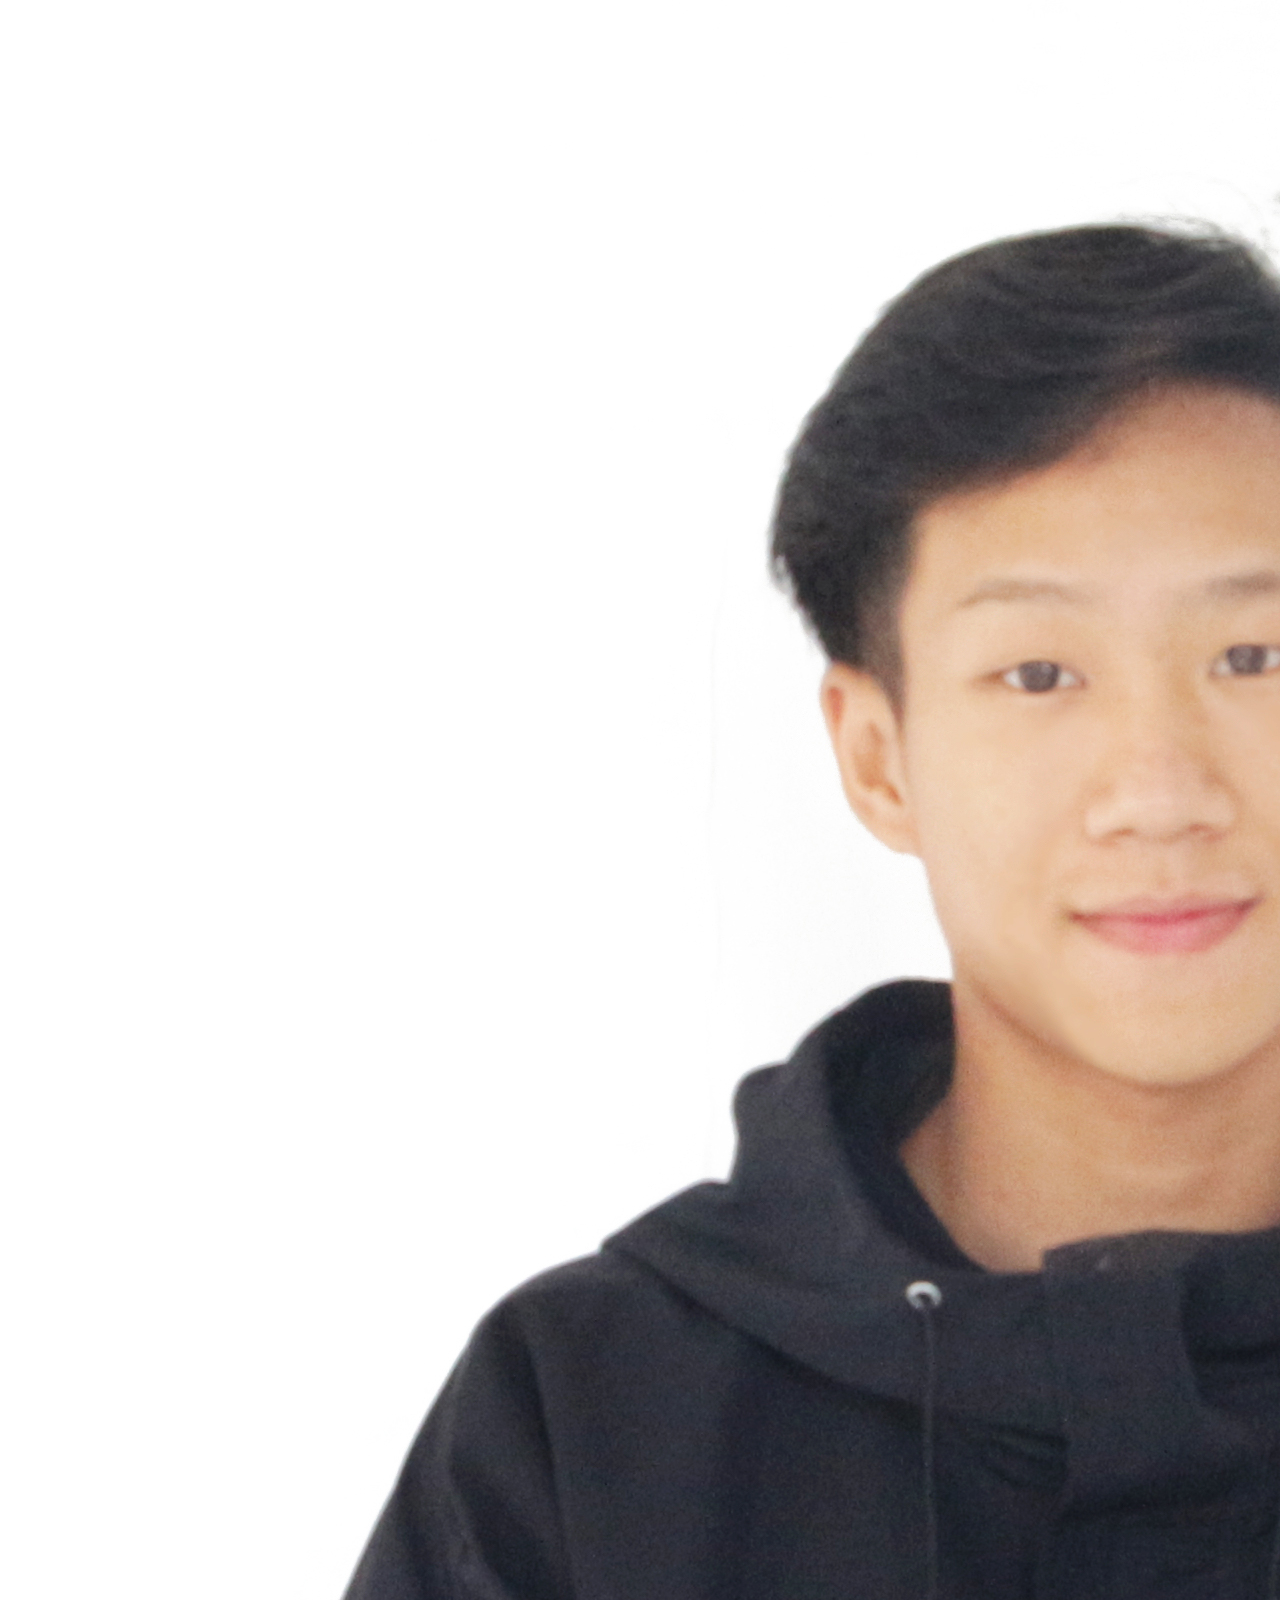
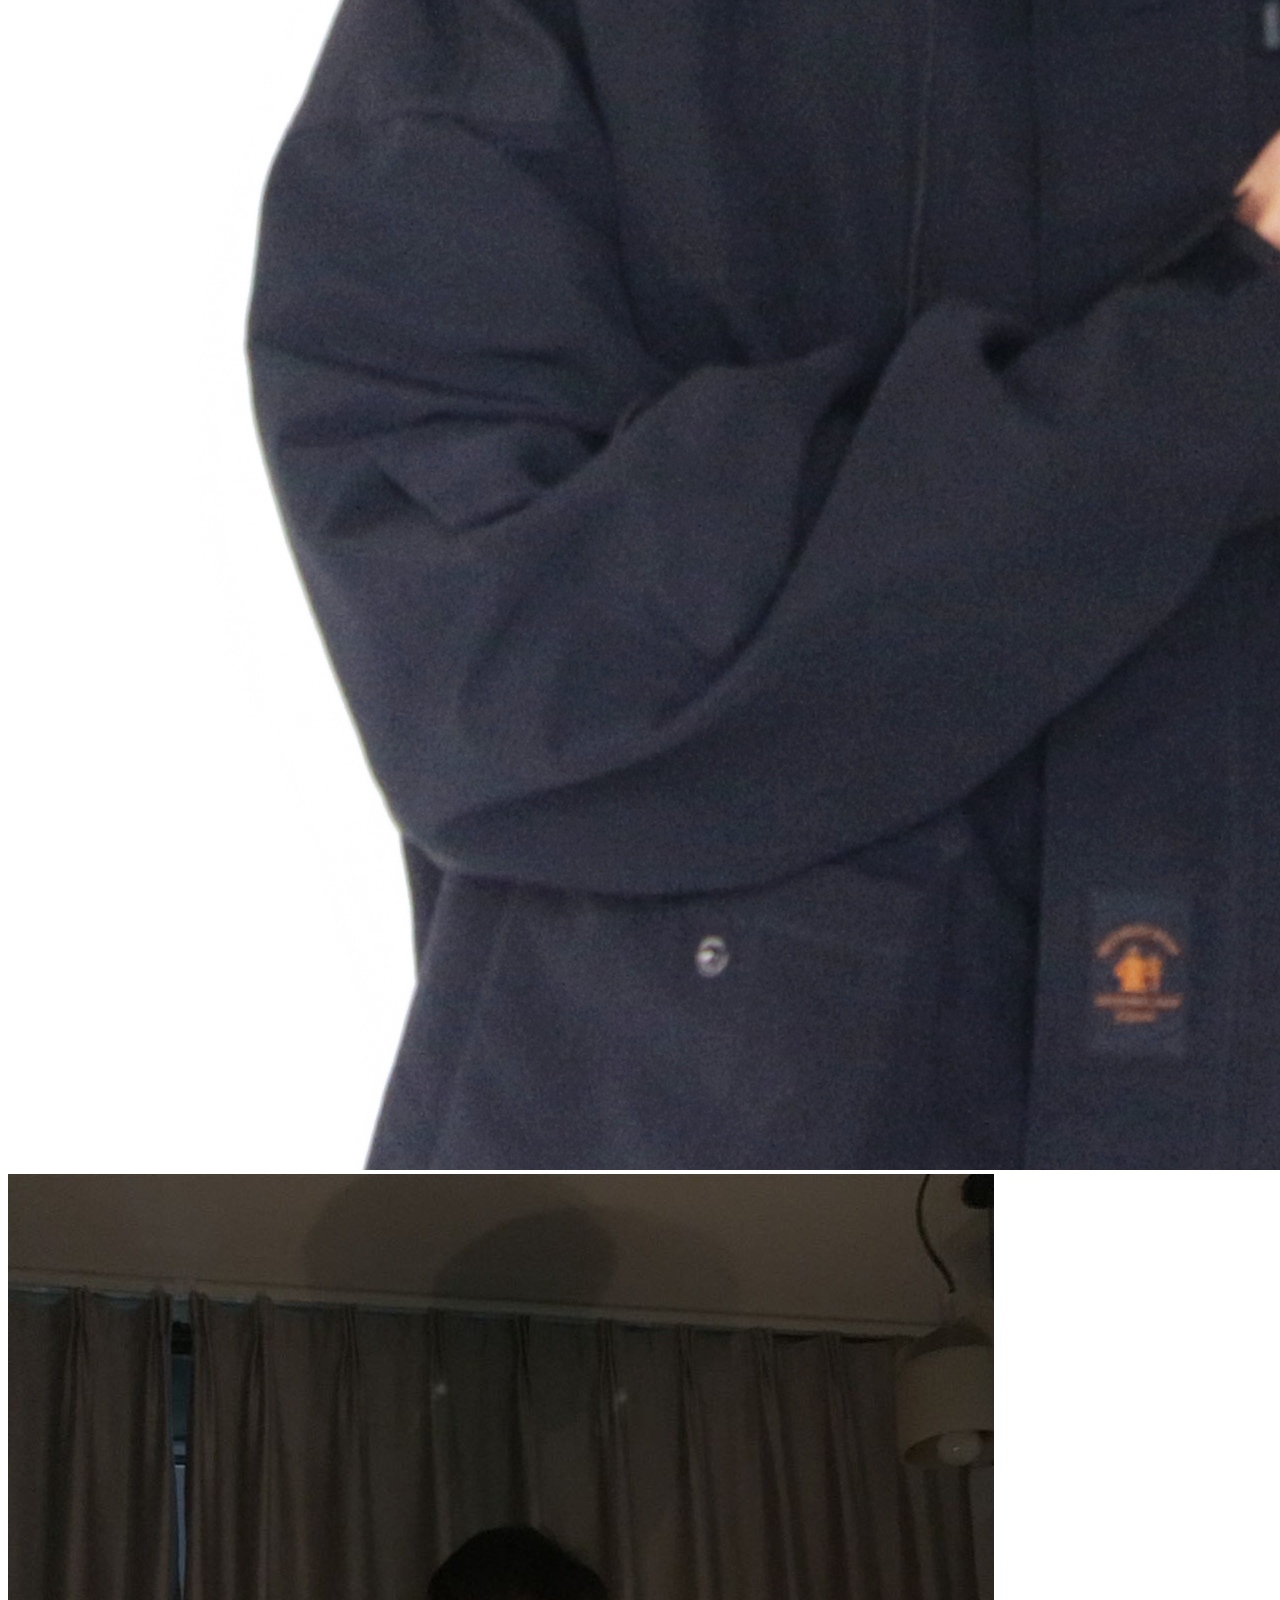
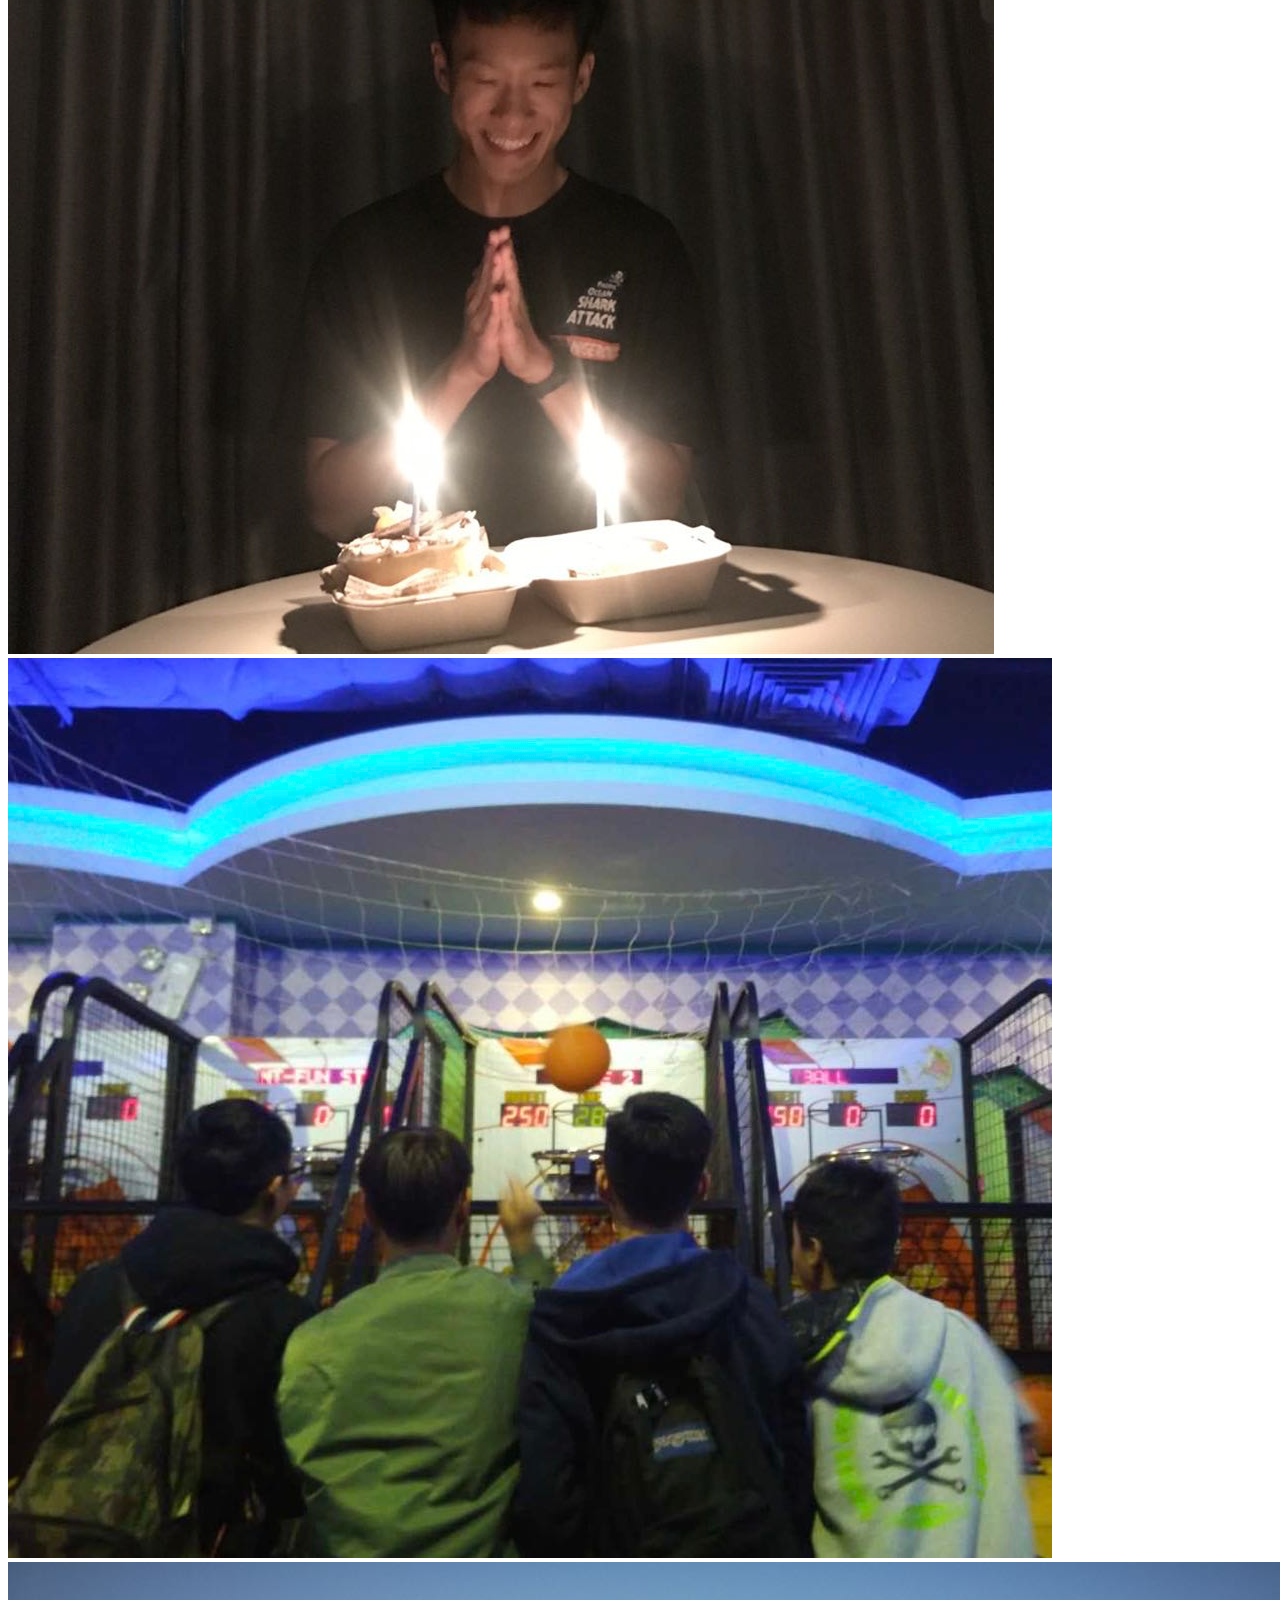
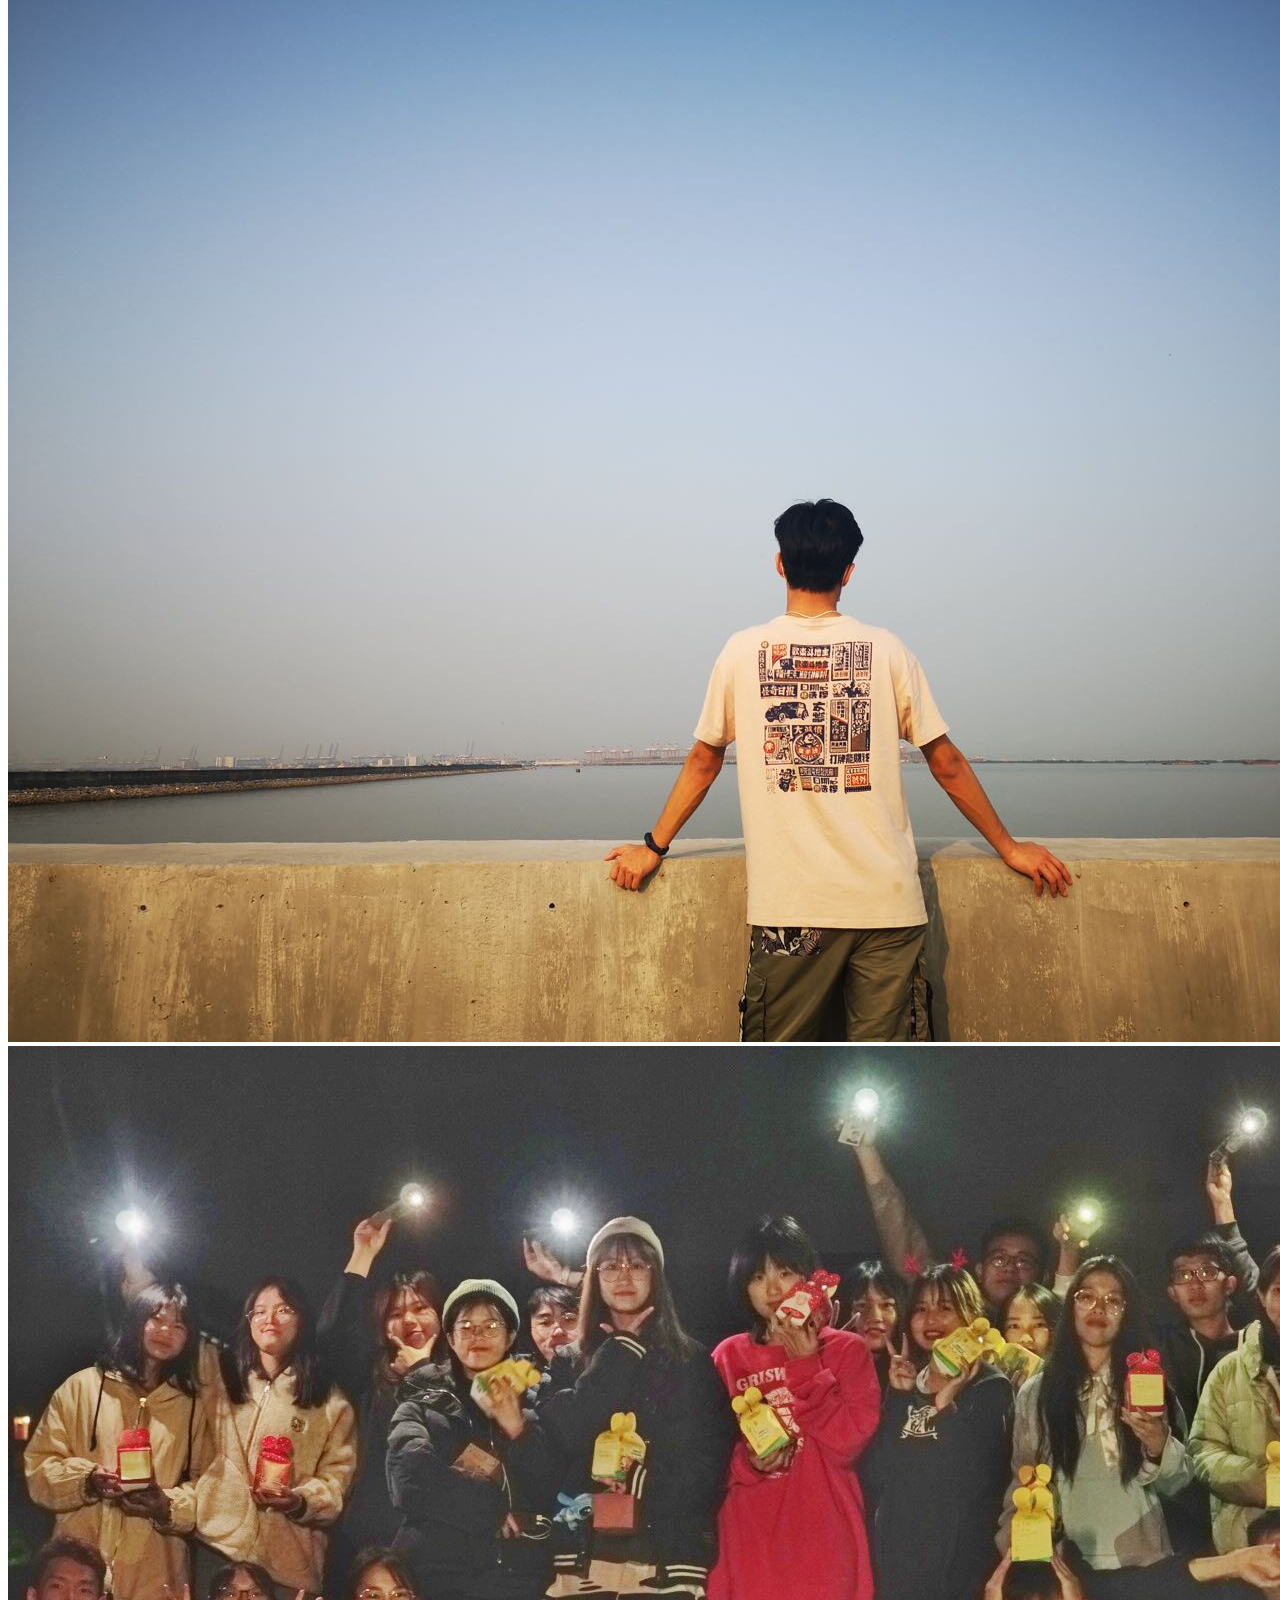
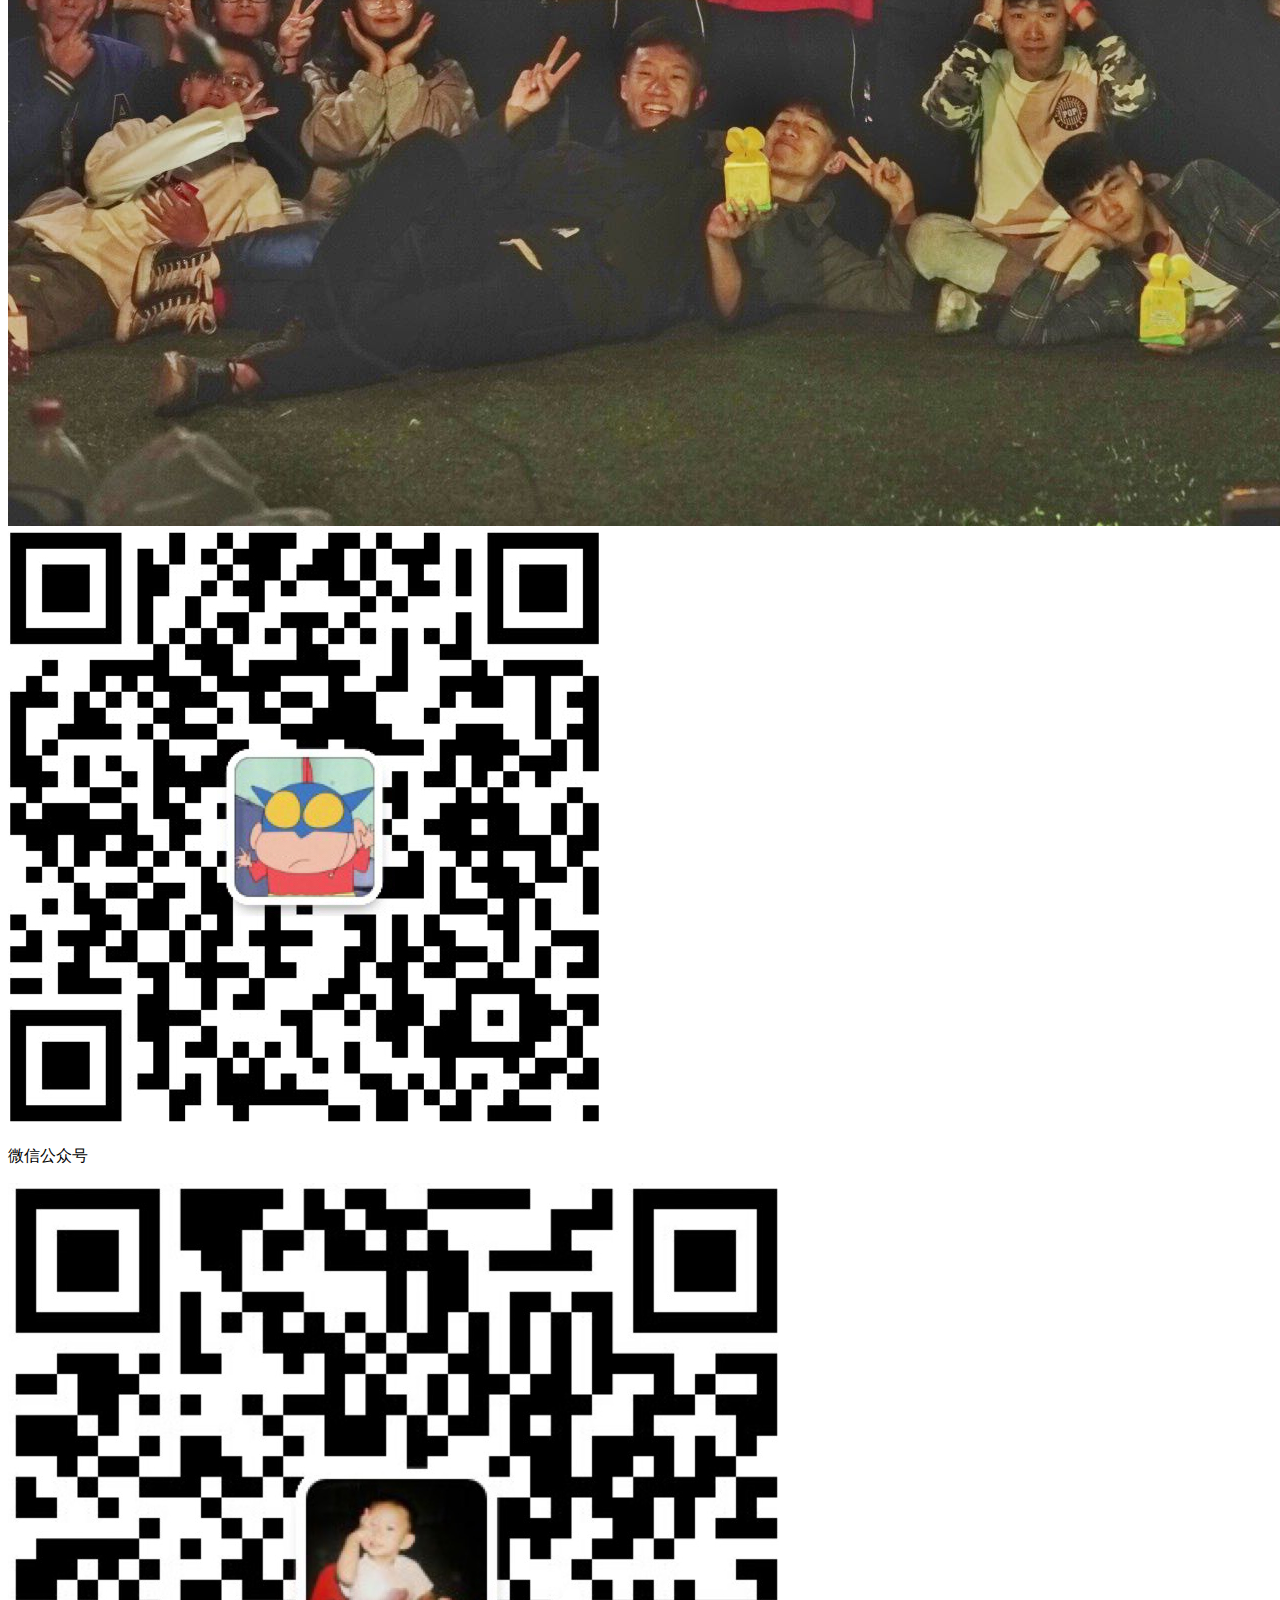
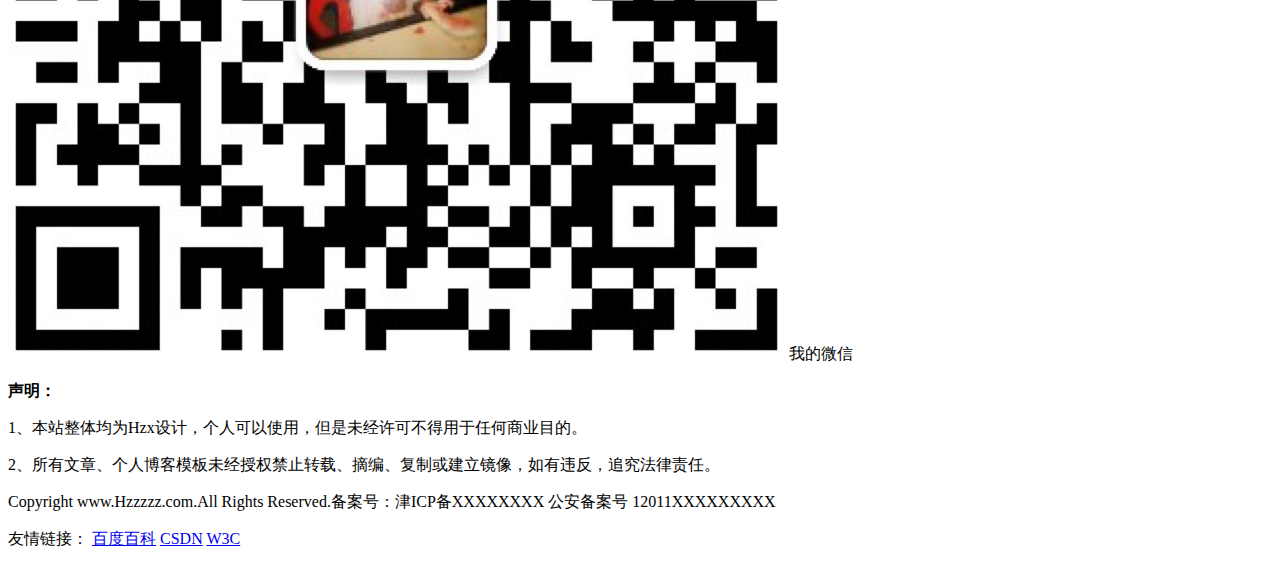
==== commit b21d7ce0: "更改感叹号" ====
--- a/Login/index.html
+++ b/Login/index.html
@@ -1,4 +1,4 @@
-<!DOCTYPE html>
+﻿<!DOCTYPE html>
 <html>
 	<head>
 		<meta charset="utf-8" />
@@ -19,7 +19,7 @@
 				<hgroup>
 					<!-- 头部网站简介 -->
 					<h1 class="tittle">Xus · 博客</h1>
-					<h2 class="description">· Xus的日常创造博客，把创造的过程记录下来给以后的我看！</h2>
+                    <h2 class="description">· Xus的日常创造博客，把创造的过程记录下来给以后的我看！！</h2>
 				</hgroup>
 				<!-- 导航栏 -->
 				<nav class="Navigation">
